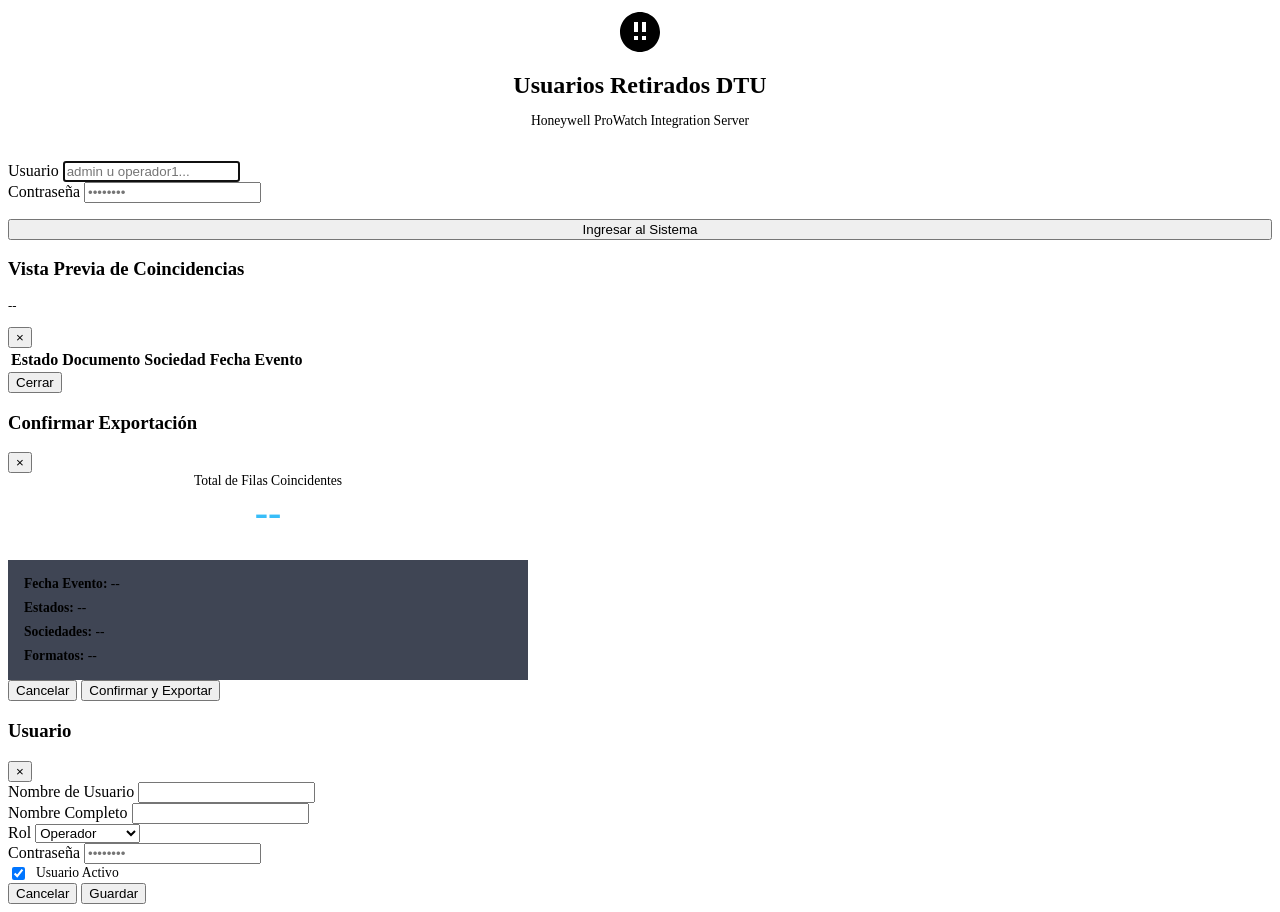
==== server/wwwroot/index.html @ cd74653a "feat: initialize server project with authentication, employee management, and export services" ====
<!DOCTYPE html>
<html lang="es">
<head>
  <meta charset="UTF-8">
  <meta name="viewport" content="width=device-width, initial-scale=1.0">
  <title>Usuarios Retirados DTU - Plataforma Empresarial</title>
  <link rel="preconnect" href="https://fonts.googleapis.com">
  <link rel="preconnect" href="https://fonts.gstatic.com" crossorigin>
  <link href="https://fonts.googleapis.com/css2?family=Inter:wght@400;500;600;700&display=swap" rel="stylesheet">
  <link rel="stylesheet" href="/css/styles.css">
</head>
<body>

  <!-- Toast Notifications Container -->
  <div id="toast-container" class="toast-container"></div>

  <!-- SCREEN 1: LOGIN -->
  <div id="login-screen" class="login-screen">
    <div class="login-card">
      <div style="text-align: center; margin-bottom: 2rem;">
        <div class="brand-icon" style="margin: 0 auto 1rem; width: 48px; height: 48px;">
          <svg viewBox="0 0 24 24"><path d="M12 2C6.48 2 2 6.48 2 12s4.48 10 10 10 10-4.48 10-10S17.52 2 12 2zm-1 14H9v-2h2v2zm0-4H9V7h2v5zm4 4h-2v-2h2v2zm0-4h-2V7h2v5z"/></svg>
        </div>
        <h1 style="font-size: 1.5rem; font-weight: 700; margin-bottom: 0.25rem;">Usuarios Retirados DTU</h1>
        <p style="font-size: 0.85rem; color: var(--text-muted);">Honeywell ProWatch Integration Server</p>
      </div>

      <form id="form-login">
        <div class="form-group">
          <label class="form-label" for="login-username">Usuario</label>
          <input type="text" id="login-username" class="form-control" placeholder="admin u operador1..." required autofocus>
        </div>
        <div class="form-group">
          <label class="form-label" for="login-password">Contraseña</label>
          <input type="password" id="login-password" class="form-control" placeholder="••••••••" required>
        </div>
        <button type="submit" id="btn-login-submit" class="btn btn-primary" style="width: 100%; margin-top: 1rem;">
          Ingresar al Sistema
        </button>
      </form>
    </div>
  </div>

  <!-- SCREEN 2: MAIN APPLICATION -->
  <div id="app-screen" style="display: none;">
    <!-- Top Navigation Header -->
    <header class="app-header">
      <div class="brand-section">
        <div class="brand-icon">
          <svg viewBox="0 0 24 24"><path d="M12 2C6.48 2 2 6.48 2 12s4.48 10 10 10 10-4.48 10-10S17.52 2 12 2zm-1 14H9v-2h2v2zm0-4H9V7h2v5zm4 4h-2v-2h2v2zm0-4h-2V7h2v5z"/></svg>
        </div>
        <div>
          <span class="brand-title">Usuarios Retirados</span>
          <span class="brand-badge">ProWatch DTU</span>
        </div>
      </div>

      <nav class="nav-container">
        <button class="nav-tab active" data-tab="dashboard">
          <span>📊</span> Dashboard
        </button>
        <button class="nav-tab" data-tab="proceso">
          <span>⚡</span> Nuevo Proceso
        </button>
        <button class="nav-tab" data-tab="historial">
          <span>📁</span> Historial & Descargas
        </button>
        <button class="nav-tab" data-tab="admin" id="tab-btn-admin" style="display: none;">
          <span>⚙</span> Administración
        </button>
      </nav>

      <div class="user-profile-bar">
        <div class="user-tag">
          <span id="nav-user-fullname" style="font-weight: 600;">Usuario</span>
          <span id="nav-user-role" class="role-badge operator">Operador</span>
        </div>
        <button id="btn-logout" class="btn-logout">Cerrar Sesión</button>
      </div>
    </header>

    <!-- Main Container -->
    <main class="app-main">

      <!-- TAB 1: DASHBOARD -->
      <section id="tab-dashboard" class="tab-pane active">
        <!-- Padron Monitor Card -->
        <div class="card" style="margin-bottom: 1.5rem; background: linear-gradient(135deg, rgba(15, 23, 42, 0.9), rgba(30, 41, 59, 0.6));">
          <div style="display: flex; justify-content: space-between; align-items: flex-start; margin-bottom: 1rem;">
            <div>
              <div style="font-size: 0.8rem; text-transform: uppercase; letter-spacing: 0.05em; color: var(--text-dim); margin-bottom: 0.25rem;">Origen de Datos de Red</div>
              <h2 style="font-size: 1.25rem; font-weight: 700;">Estado del Padrón Maestro (Empleados.txt)</h2>
            </div>
            <span id="padron-status-badge" class="status-pill warning">Verificando...</span>
          </div>

          <div style="display: grid; grid-template-columns: repeat(auto-fit, minmax(220px, 1fr)); gap: 1rem; padding-top: 0.5rem; border-top: 1px solid var(--border-subtle);">
            <div>
              <div class="card-desc">Última Modificación en Servidor</div>
              <div id="padron-mtime" style="font-weight: 600; font-size: 1rem;">--</div>
            </div>
            <div>
              <div class="card-desc">Tamaño & Estructura</div>
              <div id="padron-size" style="font-weight: 600; font-size: 1rem;">--</div>
            </div>
            <div>
              <div class="card-desc">Fecha Sugerida de Evento</div>
              <div id="padron-suggested-date" style="font-weight: 600; font-size: 1rem; color: var(--primary);">--</div>
            </div>
          </div>
          <div style="margin-top: 0.75rem; font-size: 0.75rem; color: var(--text-dim); overflow: hidden; text-overflow: ellipsis; white-space: nowrap;">
            Ruta: <span id="padron-path">--</span>
          </div>
        </div>

        <!-- Metric KPI Cards -->
        <div class="grid-cols-3">
          <div class="card">
            <div class="card-title">Retiros Procesados Hoy</div>
            <div id="kpi-today-count" class="card-value" style="color: #38bdf8;">0</div>
            <div class="card-desc">Suma de registros afectados en la fecha actual</div>
          </div>
          <div class="card">
            <div class="card-title">Procesos Registrados</div>
            <div id="kpi-total-jobs" class="card-value" style="color: #a5b4fc;">0</div>
            <div class="card-desc">Histórico en base de datos SQLite</div>
          </div>
          <div class="card">
            <div class="card-title">Salidas Configuradas</div>
            <div class="card-value" style="font-size: 1.25rem; font-weight: 600; color: #6ee7b7; padding-top: 0.5rem;">
              TXT DTU + XLSX
            </div>
            <div class="card-desc">Honeywell ProWatch compatible</div>
          </div>
        </div>

        <!-- Recent Activity Table -->
        <div class="card">
          <div class="card-title" style="margin-bottom: 1rem;">
            <span>Últimos Procesos Ejecutados</span>
            <button class="btn btn-sm btn-secondary" onclick="switchTab('historial')">Ver Historial Completo →</button>
          </div>
          <div class="table-container">
            <table>
              <thead>
                <tr>
                  <th>Fecha Proceso</th>
                  <th>Fecha Evento</th>
                  <th>Sociedades</th>
                  <th>Coincidencias</th>
                  <th>Estado</th>
                  <th>Descargas</th>
                </tr>
              </thead>
              <tbody id="tbody-recent-jobs">
                <tr><td colspan="6" style="text-align: center; padding: 2rem; color: var(--text-dim);">Cargando...</td></tr>
              </tbody>
            </table>
          </div>
        </div>
      </section>

      <!-- TAB 2: NUEVO PROCESO -->
      <section id="tab-proceso" class="tab-pane">
        <div class="card">
          <h2 style="font-size: 1.25rem; font-weight: 700; margin-bottom: 0.5rem;">Generación de Insumos ProWatch DTU</h2>
          <p style="font-size: 0.85rem; color: var(--text-muted); margin-bottom: 1.5rem;">
            Configure los filtros y revise la vista previa antes de generar los archivos.
          </p>

          <!-- Filtro Fecha -->
          <div class="form-group">
            <label class="form-label">Fecha del Evento de Retiro</label>
            <div style="display: flex; gap: 0.75rem; align-items: center; max-width: 480px;">
              <input type="date" id="input-fecha-evento" class="form-control" style="max-width: 220px;">
              <button type="button" id="btn-date-suggested" class="btn btn-sm btn-secondary">Usar Sugerida</button>
              <button type="button" id="btn-date-today" class="btn btn-sm btn-secondary">Hoy</button>
            </div>
            <div class="card-desc" style="margin-top: 0.4rem;">
              Por defecto se toma la fecha de modificación del padrón menos 1 día.
            </div>
          </div>

          <!-- Filtro Estados -->
          <div class="form-group">
            <label class="form-label">Estados de Empleado (Marque uno o varios)</label>
            <div id="chips-estados" class="chips-container"></div>
            <div class="card-desc" style="margin-top: 0.4rem;">
              "Con terminación de contrato" evalúa automáticamente variantes con y sin tilde.
            </div>
          </div>

          <!-- Filtro Sociedades -->
          <div class="form-group">
            <div style="display: flex; justify-content: space-between; align-items: center; max-width: 600px;">
              <label class="form-label" style="margin-bottom: 0;">Sociedades (Obligatorio)</label>
              <div style="display: flex; gap: 0.4rem;">
                <button type="button" id="btn-soc-all" class="btn btn-sm btn-secondary">Todas</button>
                <button type="button" id="btn-soc-none" class="btn btn-sm btn-secondary">Ninguna</button>
              </div>
            </div>
            <div id="chips-sociedades" class="chips-container"></div>
          </div>

          <!-- Formatos de Salida -->
          <div class="form-group" style="padding-top: 0.75rem; border-top: 1px solid var(--border-subtle);">
            <label class="form-label">Formatos de Salida a Generar</label>
            <div style="display: flex; gap: 1.5rem; flex-wrap: wrap;">
              <label style="display: flex; align-items: center; gap: 0.5rem; font-size: 0.85rem; cursor: pointer;">
                <input type="checkbox" id="chk-opt-dtu" checked> <strong>TXT DTU</strong> (Insumo obligatorio ProWatch)
              </label>
              <label style="display: flex; align-items: center; gap: 0.5rem; font-size: 0.85rem; cursor: pointer;">
                <input type="checkbox" id="chk-opt-xlsx" checked> <strong>XLSX</strong> (Excel con formato y autoajuste)
              </label>
              <label style="display: flex; align-items: center; gap: 0.5rem; font-size: 0.85rem; cursor: pointer;">
                <input type="checkbox" id="chk-opt-tsv"> <strong>TSV</strong> (Tabulado con encabezado)
              </label>
            </div>
          </div>

          <!-- Actions -->
          <div style="display: flex; gap: 1rem; margin-top: 2rem;">
            <button type="button" id="btn-preview" class="btn btn-secondary">
              👁 Vista Previa
            </button>
            <button type="button" id="btn-process" class="btn btn-primary">
              ⚡ Procesar y Exportar
            </button>
          </div>
        </div>
      </section>

      <!-- TAB 3: HISTORIAL & DESCARGAS -->
      <section id="tab-historial" class="tab-pane">
        <div class="card">
          <div style="display: flex; justify-content: space-between; align-items: center; margin-bottom: 1.25rem; flex-wrap: wrap; gap: 1rem;">
            <div>
              <h2 style="font-size: 1.25rem; font-weight: 700;">Historial de Procesamiento y Descargas</h2>
              <p style="font-size: 0.85rem; color: var(--text-muted);">
                Registro histórico persistente de todas las ejecuciones y descargas directas.
              </p>
            </div>
            <div style="max-width: 300px; width: 100%;">
              <input type="text" id="input-search-jobs" class="form-control" placeholder="Buscar por usuario o fecha...">
            </div>
          </div>

          <div class="table-container">
            <table>
              <thead>
                <tr>
                  <th>Fecha/Hora Proceso</th>
                  <th>Fecha Evento</th>
                  <th>Sociedades</th>
                  <th>Filas</th>
                  <th>Usuario</th>
                  <th>Estado</th>
                  <th>Descargas Disponibles</th>
                </tr>
              </thead>
              <tbody id="tbody-jobs">
                <tr><td colspan="7" style="text-align: center; padding: 2rem; color: var(--text-dim);">Cargando...</td></tr>
              </tbody>
            </table>
          </div>
        </div>
      </section>

      <!-- TAB 4: ADMINISTRACIÓN (ADMIN ONLY) -->
      <section id="tab-admin" class="tab-pane">
        <div class="card" style="margin-bottom: 1.5rem;">
          <div style="display: flex; justify-content: space-between; align-items: center; margin-bottom: 1rem;">
            <div>
              <h2 style="font-size: 1.25rem; font-weight: 700;">Gestión de Usuarios</h2>
              <p style="font-size: 0.85rem; color: var(--text-muted);">Administración de analistas operadores y administradores del sistema.</p>
            </div>
            <button id="btn-admin-new-user" class="btn btn-primary btn-sm">+ Nuevo Usuario</button>
          </div>

          <div class="table-container">
            <table>
              <thead>
                <tr>
                  <th>ID</th>
                  <th>Usuario</th>
                  <th>Nombre Completo</th>
                  <th>Rol</th>
                  <th>Estado</th>
                  <th>Último Acceso</th>
                  <th>Acción</th>
                </tr>
              </thead>
              <tbody id="tbody-admin-users"></tbody>
            </table>
          </div>
        </div>

        <div class="card">
          <h2 style="font-size: 1.25rem; font-weight: 700; margin-bottom: 0.5rem;">Rutas del Servidor</h2>
          <p style="font-size: 0.85rem; color: var(--text-muted); margin-bottom: 1rem;">Configuración de ubicación del padrón maestro y destino de salidas.</p>
          <div class="form-group">
            <label class="form-label">Ruta del Padrón (Empleados.txt)</label>
            <input type="text" id="admin-cfg-input" class="form-control" style="font-family: monospace;">
          </div>
          <div class="form-group">
            <label class="form-label">Carpeta Destino de Salidas</label>
            <input type="text" id="admin-cfg-output" class="form-control" style="font-family: monospace;">
          </div>
        </div>
      </section>

    </main>
  </div>

  <!-- MODAL: VISTA PREVIA -->
  <div id="modal-preview" class="modal-overlay">
    <div class="modal-content">
      <div class="modal-header">
        <div>
          <h3 class="modal-title">Vista Previa de Coincidencias</h3>
          <p id="preview-modal-count" style="font-size: 0.8rem; color: var(--text-dim); margin-top: 0.2rem;">--</p>
        </div>
        <button class="modal-close">&times;</button>
      </div>
      <div class="modal-body">
        <div class="table-container" style="max-height: 400px; overflow-y: auto;">
          <table>
            <thead>
              <tr>
                <th>Estado</th>
                <th>Documento</th>
                <th>Sociedad</th>
                <th>Fecha Evento</th>
              </tr>
            </thead>
            <tbody id="tbody-preview"></tbody>
          </table>
        </div>
      </div>
      <div class="modal-footer">
        <button class="btn btn-secondary btn-modal-cancel">Cerrar</button>
      </div>
    </div>
  </div>

  <!-- MODAL: CONFIRMACIÓN DE PROCESO -->
  <div id="modal-confirm-process" class="modal-overlay">
    <div class="modal-content" style="max-width: 520px;">
      <div class="modal-header">
        <h3 class="modal-title">Confirmar Exportación</h3>
        <button class="modal-close">&times;</button>
      </div>
      <div class="modal-body">
        <div style="text-align: center; margin-bottom: 1.5rem;">
          <div style="font-size: 0.85rem; color: var(--text-dim);">Total de Filas Coincidentes</div>
          <div id="confirm-count" style="font-size: 2.5rem; font-weight: 800; color: #38bdf8;">--</div>
        </div>
        <div style="background: rgba(15, 23, 42, 0.8); border: 1px solid var(--border-subtle); border-radius: var(--radius-md); padding: 1rem; font-size: 0.85rem;">
          <div style="margin-bottom: 0.5rem;"><strong>Fecha Evento:</strong> <span id="confirm-date">--</span></div>
          <div style="margin-bottom: 0.5rem;"><strong>Estados:</strong> <span id="confirm-estados">--</span></div>
          <div style="margin-bottom: 0.5rem;"><strong>Sociedades:</strong> <span id="confirm-sociedades">--</span></div>
          <div><strong>Formatos:</strong> <span id="confirm-formats">--</span></div>
        </div>
      </div>
      <div class="modal-footer">
        <button class="btn btn-secondary btn-modal-cancel">Cancelar</button>
        <button id="btn-confirm-process" class="btn btn-primary">Confirmar y Exportar</button>
      </div>
    </div>
  </div>

  <!-- MODAL: USUARIO (ADMIN) -->
  <div id="modal-user" class="modal-overlay">
    <div class="modal-content" style="max-width: 480px;">
      <div class="modal-header">
        <h3 id="modal-user-title" class="modal-title">Usuario</h3>
        <button class="modal-close">&times;</button>
      </div>
      <form id="form-user-modal">
        <div class="modal-body">
          <input type="hidden" id="modal-user-id">
          <div class="form-group">
            <label class="form-label">Nombre de Usuario</label>
            <input type="text" id="modal-user-username" class="form-control" required>
          </div>
          <div class="form-group">
            <label class="form-label">Nombre Completo</label>
            <input type="text" id="modal-user-fullname" class="form-control" required>
          </div>
          <div class="form-group">
            <label class="form-label">Rol</label>
            <select id="modal-user-role" class="form-control">
              <option value="Operator">Operador</option>
              <option value="Admin">Administrador</option>
            </select>
          </div>
          <div class="form-group">
            <label class="form-label">Contraseña</label>
            <input type="password" id="modal-user-password" class="form-control" placeholder="••••••••">
          </div>
          <div class="form-group">
            <label style="display: flex; align-items: center; gap: 0.5rem; font-size: 0.85rem; cursor: pointer;">
              <input type="checkbox" id="modal-user-active" checked> Usuario Activo
            </label>
          </div>
        </div>
        <div class="modal-footer">
          <button type="button" class="btn btn-secondary btn-modal-cancel">Cancelar</button>
          <button type="submit" class="btn btn-primary">Guardar</button>
        </div>
      </form>
    </div>
  </div>

  <!-- Scripts -->
  <script src="/js/api.js"></script>
  <script src="/js/app.js"></script>
</body>
</html>
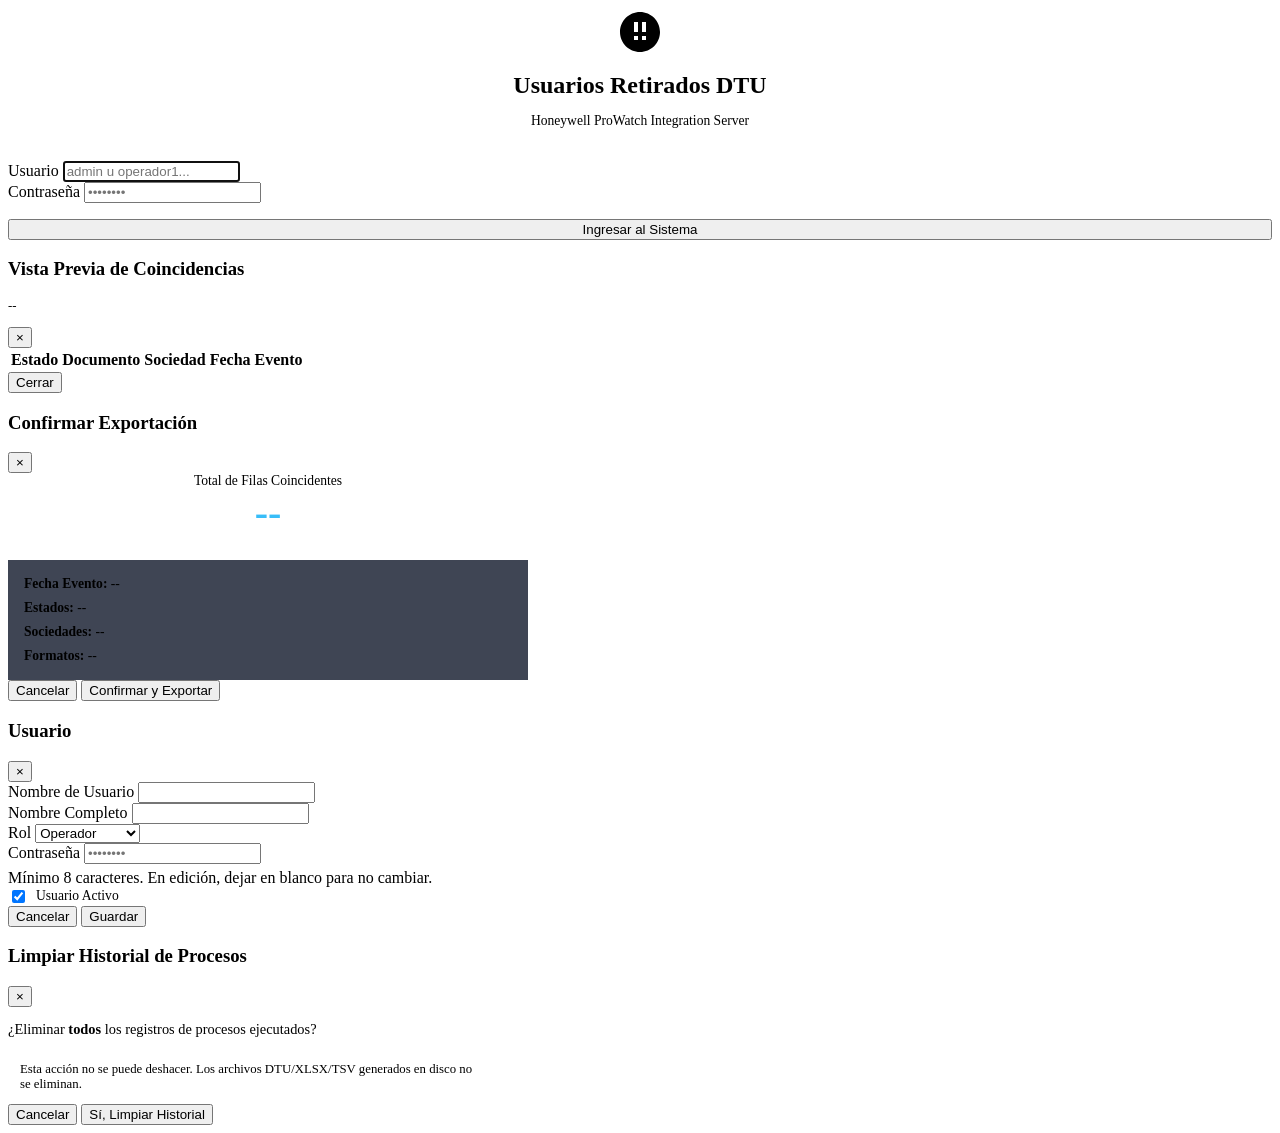
==== commit 7f5417b1: "feat: add ASP.NET Core server backend, CSV streaming engine, and web interface" ====
--- a/server/wwwroot/index.html
+++ b/server/wwwroot/index.html
@@ -4,9 +4,6 @@
   <meta charset="UTF-8">
   <meta name="viewport" content="width=device-width, initial-scale=1.0">
   <title>Usuarios Retirados DTU - Plataforma Empresarial</title>
-  <link rel="preconnect" href="https://fonts.googleapis.com">
-  <link rel="preconnect" href="https://fonts.gstatic.com" crossorigin>
-  <link href="https://fonts.googleapis.com/css2?family=Inter:wght@400;500;600;700&display=swap" rel="stylesheet">
   <link rel="stylesheet" href="/css/styles.css">
 </head>
 <body>
@@ -89,7 +86,7 @@
           <div style="display: flex; justify-content: space-between; align-items: flex-start; margin-bottom: 1rem;">
             <div>
               <div style="font-size: 0.8rem; text-transform: uppercase; letter-spacing: 0.05em; color: var(--text-dim); margin-bottom: 0.25rem;">Origen de Datos de Red</div>
-              <h2 style="font-size: 1.25rem; font-weight: 700;">Estado del Padrón Maestro (Empleados.txt)</h2>
+              <h2 style="font-size: 1.25rem; font-weight: 700;">Origen de Datos (Empleados.txt)</h2>
             </div>
             <span id="padron-status-badge" class="status-pill warning">Verificando...</span>
           </div>
@@ -138,7 +135,7 @@
         <div class="card">
           <div class="card-title" style="margin-bottom: 1rem;">
             <span>Últimos Procesos Ejecutados</span>
-            <button class="btn btn-sm btn-secondary" onclick="switchTab('historial')">Ver Historial Completo →</button>
+            <button id="btn-goto-history" class="btn btn-sm btn-secondary">Ver Historial Completo →</button>
           </div>
           <div class="table-container">
             <table>
@@ -306,6 +303,18 @@
             <label class="form-label">Carpeta Destino de Salidas</label>
             <input type="text" id="admin-cfg-output" class="form-control" style="font-family: monospace;">
           </div>
+          <div style="display: flex; align-items: center; gap: 1rem; margin-top: 0.5rem;">
+            <button type="button" id="btn-admin-save-config" class="btn btn-primary btn-sm">Guardar Configuración</button>
+            <span class="card-desc">Los cambios aplican de inmediato para los próximos procesos.</span>
+          </div>
+        </div>
+
+        <div class="card" style="margin-top: 1.5rem;">
+          <h2 style="font-size: 1.25rem; font-weight: 700; margin-bottom: 0.5rem;">Historial de Procesos</h2>
+          <p style="font-size: 0.85rem; color: var(--text-muted); margin-bottom: 1rem;">
+            Elimina los registros de procesos ejecutados. Los archivos generados en disco no se borran.
+          </p>
+          <button type="button" id="btn-admin-clear-jobs" class="btn btn-danger btn-sm">Limpiar Historial de Procesos</button>
         </div>
       </section>
 
@@ -396,7 +405,8 @@
           </div>
           <div class="form-group">
             <label class="form-label">Contraseña</label>
-            <input type="password" id="modal-user-password" class="form-control" placeholder="••••••••">
+            <input type="password" id="modal-user-password" class="form-control" minlength="8" placeholder="••••••••">
+            <div class="card-desc" style="margin-top: 0.3rem;">Mínimo 8 caracteres. En edición, dejar en blanco para no cambiar.</div>
           </div>
           <div class="form-group">
             <label style="display: flex; align-items: center; gap: 0.5rem; font-size: 0.85rem; cursor: pointer;">
@@ -409,6 +419,28 @@
           <button type="submit" class="btn btn-primary">Guardar</button>
         </div>
       </form>
+    </div>
+  </div>
+
+  <!-- MODAL: CONFIRMACIÓN LIMPIAR HISTORIAL -->
+  <div id="modal-confirm-clear" class="modal-overlay">
+    <div class="modal-content" style="max-width: 480px;">
+      <div class="modal-header">
+        <h3 class="modal-title">Limpiar Historial de Procesos</h3>
+        <button class="modal-close">&times;</button>
+      </div>
+      <div class="modal-body">
+        <p style="font-size: 0.9rem; margin-bottom: 0.75rem;">
+          ¿Eliminar <strong>todos</strong> los registros de procesos ejecutados?
+        </p>
+        <div style="background: var(--danger-bg); border: 1px solid var(--danger); border-radius: var(--radius-md); padding: 0.75rem; font-size: 0.8rem; color: var(--danger);">
+          Esta acción no se puede deshacer. Los archivos DTU/XLSX/TSV generados en disco no se eliminan.
+        </div>
+      </div>
+      <div class="modal-footer">
+        <button class="btn btn-secondary btn-modal-cancel">Cancelar</button>
+        <button id="btn-confirm-clear-jobs" class="btn btn-danger">Sí, Limpiar Historial</button>
+      </div>
     </div>
   </div>
 
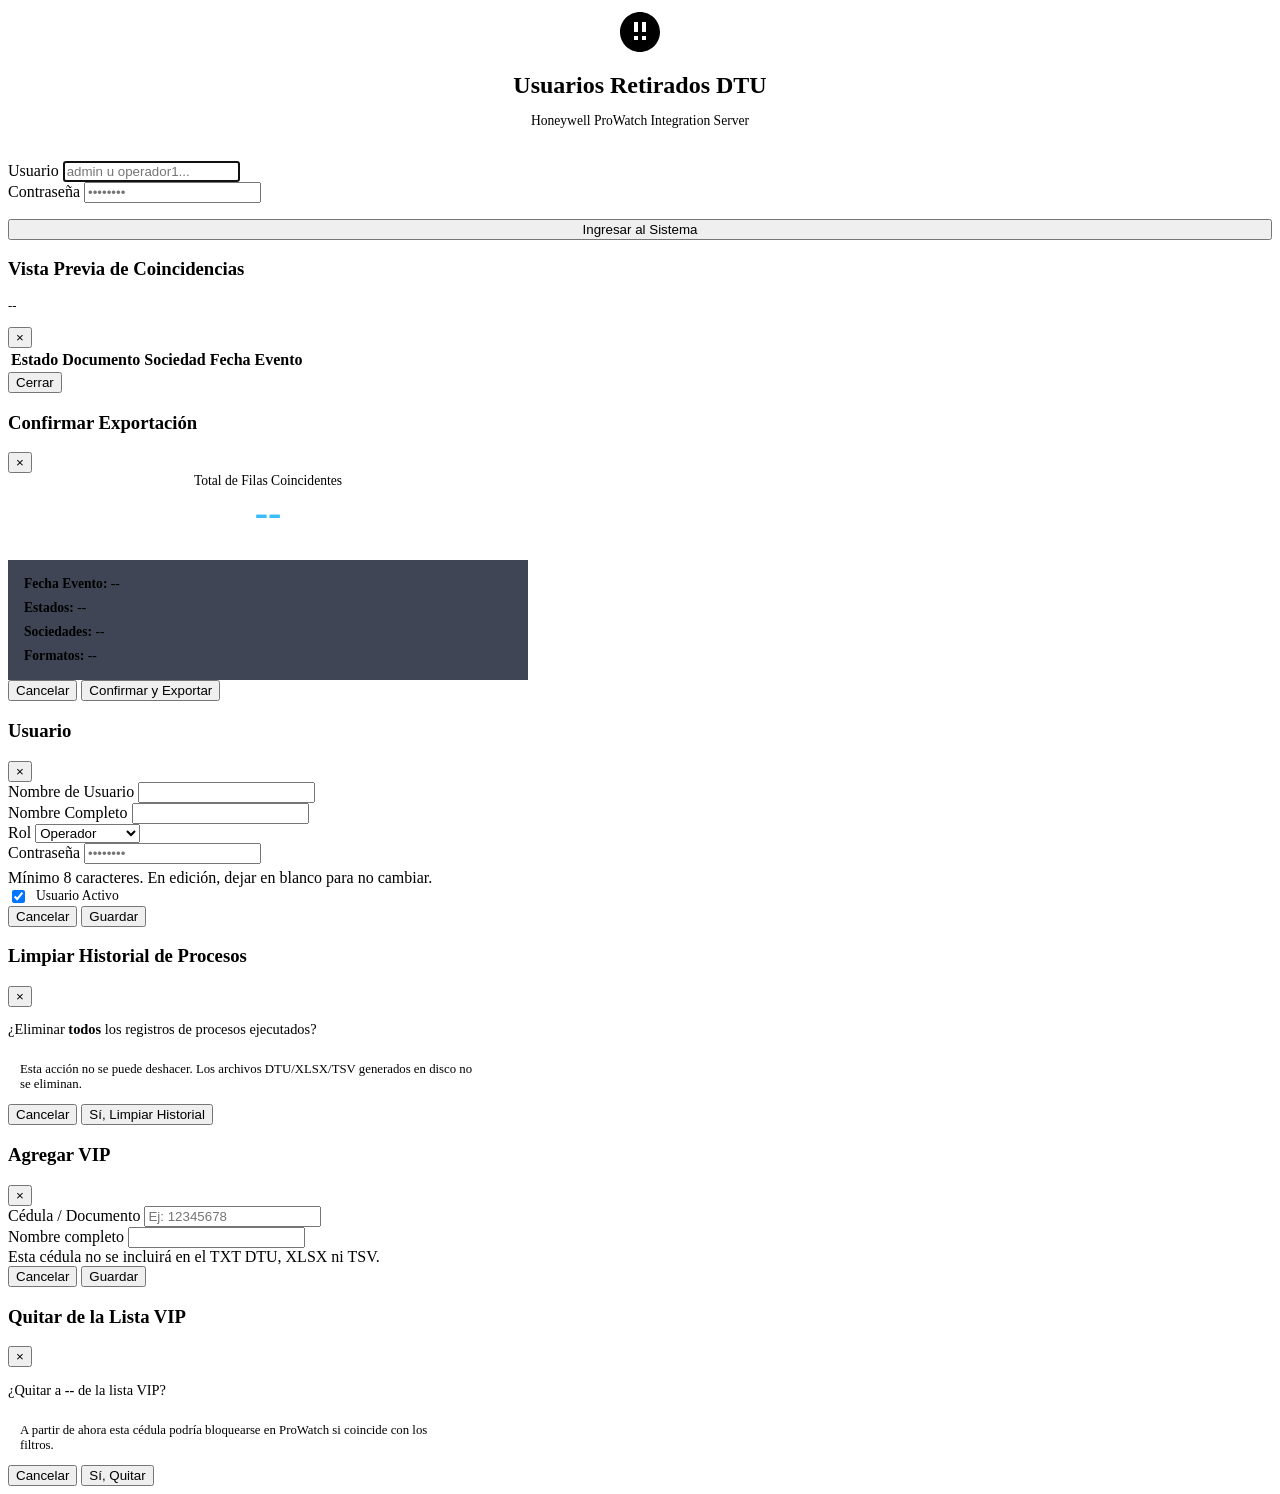
==== commit cc89e772: "feat: add web frontend and backend controllers for employees and VIP management" ====
--- a/server/wwwroot/index.html
+++ b/server/wwwroot/index.html
@@ -61,6 +61,9 @@
         </button>
         <button class="nav-tab" data-tab="historial">
           <span>📁</span> Historial & Descargas
+        </button>
+        <button class="nav-tab" data-tab="vip">
+          <span>👑</span> Lista VIP
         </button>
         <button class="nav-tab" data-tab="admin" id="tab-btn-admin" style="display: none;">
           <span>⚙</span> Administración
@@ -263,6 +266,38 @@
         </div>
       </section>
 
+      <!-- TAB: LISTA VIP -->
+      <section id="tab-vip" class="tab-pane">
+        <div class="card">
+          <div style="display: flex; justify-content: space-between; align-items: center; margin-bottom: 1rem; flex-wrap: wrap; gap: 1rem;">
+            <div>
+              <h2 style="font-size: 1.25rem; font-weight: 700;">Lista VIP (Protegidos)</h2>
+              <p style="font-size: 0.85rem; color: var(--text-muted);">
+                Las cédulas de esta lista <strong>nunca se bloquean</strong>: si aparecen en un proceso se alertan y se omiten de los archivos exportables (DTU, XLSX y TSV).
+              </p>
+            </div>
+            <button id="btn-vip-new" class="btn btn-primary btn-sm" style="display: none;">+ Agregar VIP</button>
+          </div>
+
+          <div class="table-container">
+            <table>
+              <thead>
+                <tr>
+                  <th>Cédula</th>
+                  <th>Nombre</th>
+                  <th>Creado por</th>
+                  <th>Fecha</th>
+                  <th id="th-vip-acciones">Acciones</th>
+                </tr>
+              </thead>
+              <tbody id="tbody-vip">
+                <tr><td colspan="5" style="text-align: center; padding: 2rem; color: var(--text-dim);">Cargando...</td></tr>
+              </tbody>
+            </table>
+          </div>
+        </div>
+      </section>
+
       <!-- TAB 4: ADMINISTRACIÓN (ADMIN ONLY) -->
       <section id="tab-admin" class="tab-pane">
         <div class="card" style="margin-bottom: 1.5rem;">
@@ -332,6 +367,7 @@
         <button class="modal-close">&times;</button>
       </div>
       <div class="modal-body">
+        <div id="preview-vip-warning" style="display:none; margin-bottom: 1rem; background: var(--warning-bg); border: 1px solid var(--warning); border-radius: var(--radius-md); padding: 0.75rem; font-size: 0.85rem; color: var(--warning);"></div>
         <div class="table-container" style="max-height: 400px; overflow-y: auto;">
           <table>
             <thead>
@@ -369,6 +405,7 @@
           <div style="margin-bottom: 0.5rem;"><strong>Estados:</strong> <span id="confirm-estados">--</span></div>
           <div style="margin-bottom: 0.5rem;"><strong>Sociedades:</strong> <span id="confirm-sociedades">--</span></div>
           <div><strong>Formatos:</strong> <span id="confirm-formats">--</span></div>
+          <div id="confirm-vip" style="display:none; margin-top: 0.6rem; padding-top: 0.6rem; border-top: 1px solid var(--border-subtle); color: var(--warning);"></div>
         </div>
       </div>
       <div class="modal-footer">
@@ -444,6 +481,54 @@
     </div>
   </div>
 
+  <!-- MODAL: VIP (ALTA/EDICIÓN) -->
+  <div id="modal-vip" class="modal-overlay">
+    <div class="modal-content" style="max-width: 480px;">
+      <div class="modal-header">
+        <h3 id="modal-vip-title" class="modal-title">Agregar VIP</h3>
+        <button class="modal-close">&times;</button>
+      </div>
+      <form id="form-vip-modal">
+        <div class="modal-body">
+          <input type="hidden" id="modal-vip-id">
+          <div class="form-group">
+            <label class="form-label">Cédula / Documento</label>
+            <input type="text" id="modal-vip-cedula" class="form-control" required maxlength="30" placeholder="Ej: 12345678">
+          </div>
+          <div class="form-group">
+            <label class="form-label">Nombre completo</label>
+            <input type="text" id="modal-vip-nombre" class="form-control" required maxlength="150">
+          </div>
+          <div class="card-desc">Esta cédula no se incluirá en el TXT DTU, XLSX ni TSV.</div>
+        </div>
+        <div class="modal-footer">
+          <button type="button" class="btn btn-secondary btn-modal-cancel">Cancelar</button>
+          <button type="submit" class="btn btn-primary">Guardar</button>
+        </div>
+      </form>
+    </div>
+  </div>
+
+  <!-- MODAL: CONFIRMACIÓN QUITAR VIP -->
+  <div id="modal-confirm-vip-delete" class="modal-overlay">
+    <div class="modal-content" style="max-width: 460px;">
+      <div class="modal-header">
+        <h3 class="modal-title">Quitar de la Lista VIP</h3>
+        <button class="modal-close">&times;</button>
+      </div>
+      <div class="modal-body">
+        <p style="font-size: 0.9rem; margin-bottom: 0.75rem;">¿Quitar a <strong id="confirm-vip-name">--</strong> de la lista VIP?</p>
+        <div style="background: var(--danger-bg); border: 1px solid var(--danger); border-radius: var(--radius-md); padding: 0.75rem; font-size: 0.8rem; color: var(--danger);">
+          A partir de ahora esta cédula podría bloquearse en ProWatch si coincide con los filtros.
+        </div>
+      </div>
+      <div class="modal-footer">
+        <button class="btn btn-secondary btn-modal-cancel">Cancelar</button>
+        <button id="btn-confirm-vip-delete" class="btn btn-danger">Sí, Quitar</button>
+      </div>
+    </div>
+  </div>
+
   <!-- Scripts -->
   <script src="/js/api.js"></script>
   <script src="/js/app.js"></script>
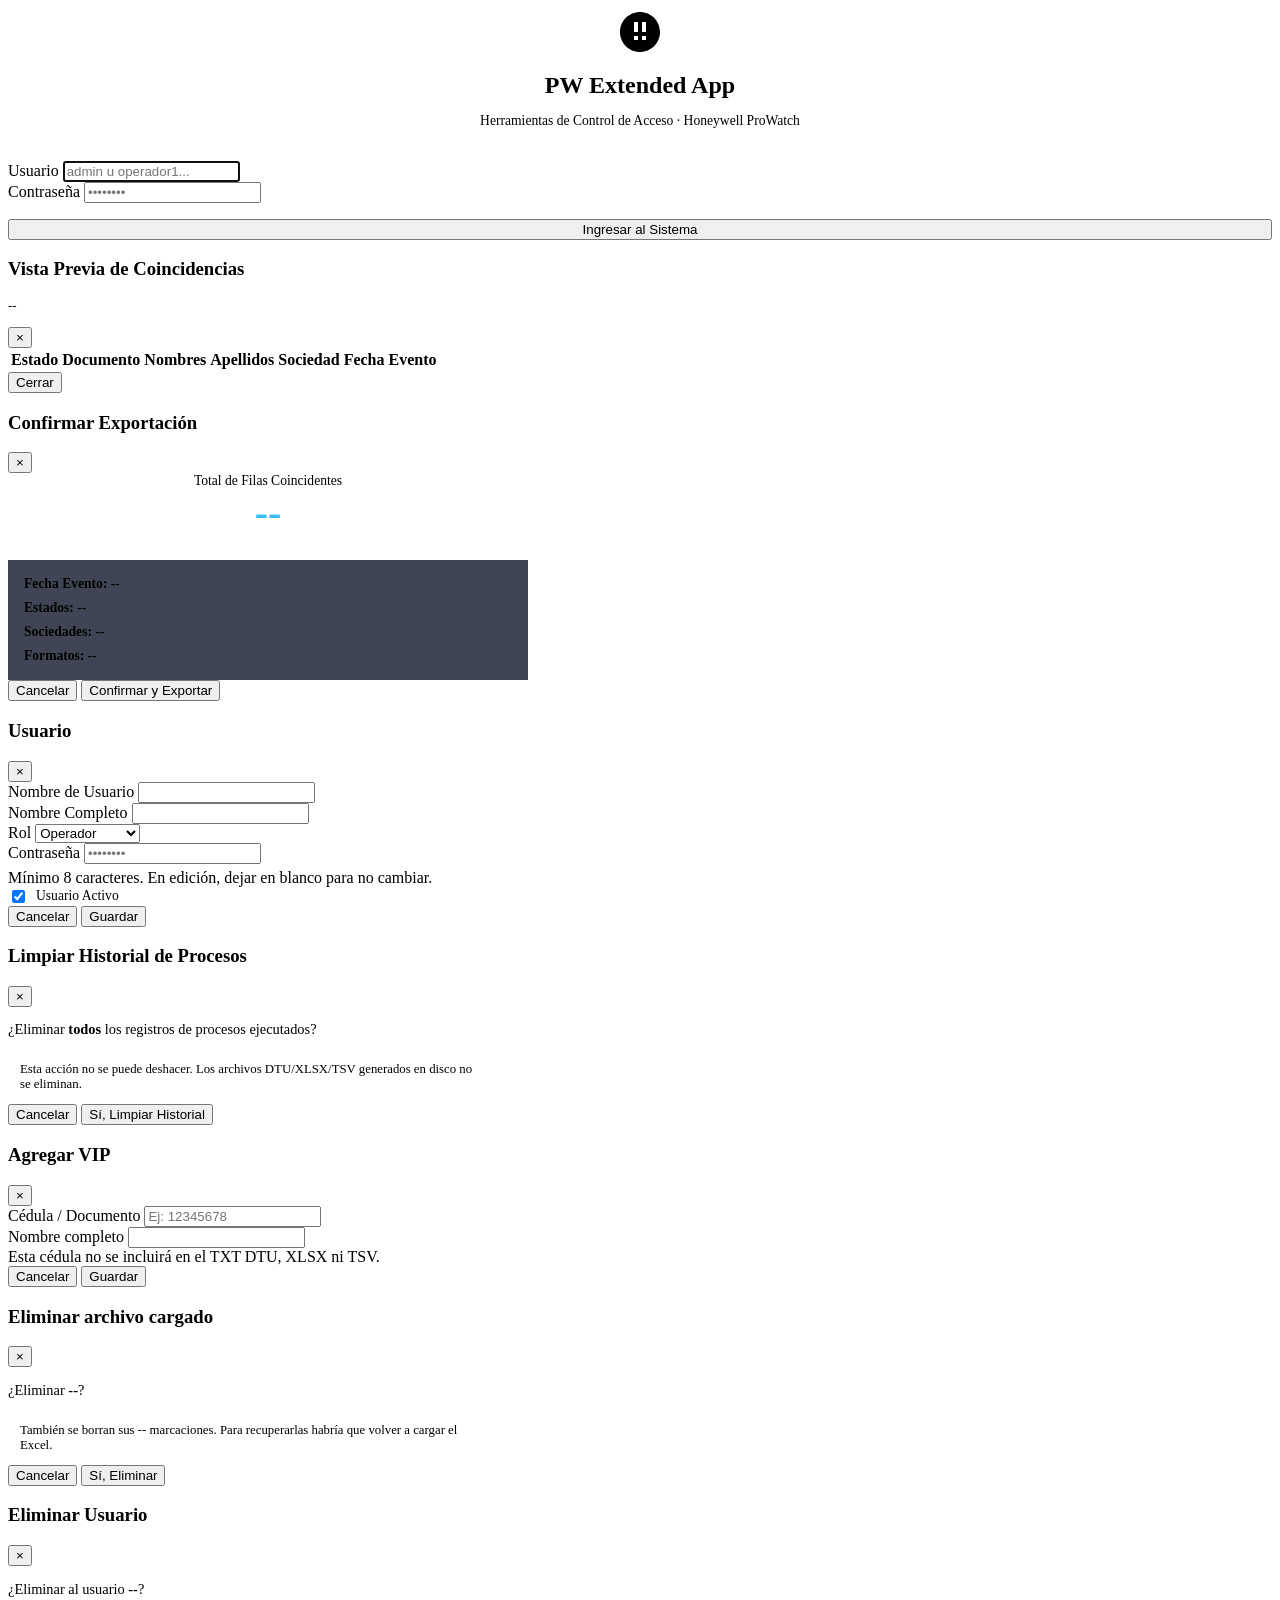
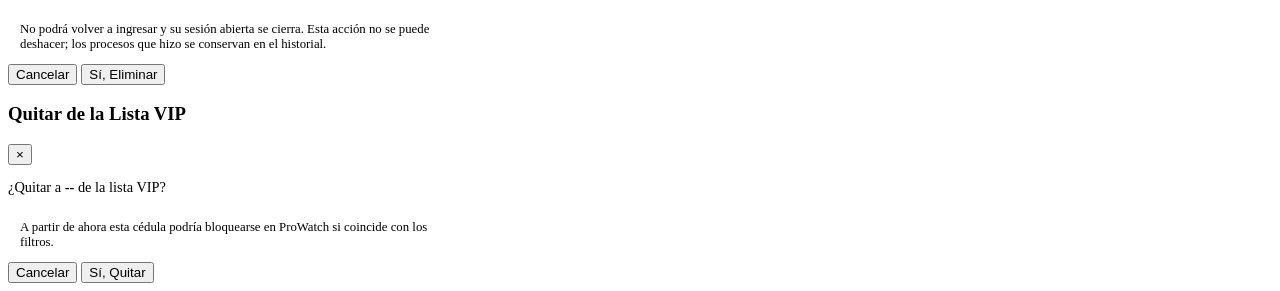
==== commit 3f1777ad: "feat: implement Ocupacion service and user management system for employee tracking application" ====
--- a/server/wwwroot/index.html
+++ b/server/wwwroot/index.html
@@ -3,7 +3,7 @@
 <head>
   <meta charset="UTF-8">
   <meta name="viewport" content="width=device-width, initial-scale=1.0">
-  <title>Usuarios Retirados DTU - Plataforma Empresarial</title>
+  <title>PW Extended App</title>
   <link rel="stylesheet" href="/css/styles.css">
 </head>
 <body>
@@ -18,8 +18,8 @@
         <div class="brand-icon" style="margin: 0 auto 1rem; width: 48px; height: 48px;">
           <svg viewBox="0 0 24 24"><path d="M12 2C6.48 2 2 6.48 2 12s4.48 10 10 10 10-4.48 10-10S17.52 2 12 2zm-1 14H9v-2h2v2zm0-4H9V7h2v5zm4 4h-2v-2h2v2zm0-4h-2V7h2v5z"/></svg>
         </div>
-        <h1 style="font-size: 1.5rem; font-weight: 700; margin-bottom: 0.25rem;">Usuarios Retirados DTU</h1>
-        <p style="font-size: 0.85rem; color: var(--text-muted);">Honeywell ProWatch Integration Server</p>
+        <h1 style="font-size: 1.5rem; font-weight: 700; margin-bottom: 0.25rem;">PW Extended App</h1>
+        <p style="font-size: 0.85rem; color: var(--text-muted);">Herramientas de Control de Acceso · Honeywell ProWatch</p>
       </div>
 
       <form id="form-login">
@@ -43,32 +43,17 @@
     <!-- Top Navigation Header -->
     <header class="app-header">
       <div class="brand-section">
+        <button type="button" id="btn-menu" class="btn-menu" aria-label="Abrir menú" aria-controls="app-sidebar" aria-expanded="false">
+          <svg viewBox="0 0 24 24" width="22" height="22" aria-hidden="true" fill="none" stroke="currentColor" stroke-width="2" stroke-linecap="round"><line x1="4" y1="6" x2="20" y2="6"/><line x1="4" y1="12" x2="20" y2="12"/><line x1="4" y1="18" x2="20" y2="18"/></svg>
+        </button>
         <div class="brand-icon">
           <svg viewBox="0 0 24 24"><path d="M12 2C6.48 2 2 6.48 2 12s4.48 10 10 10 10-4.48 10-10S17.52 2 12 2zm-1 14H9v-2h2v2zm0-4H9V7h2v5zm4 4h-2v-2h2v2zm0-4h-2V7h2v5z"/></svg>
         </div>
         <div>
-          <span class="brand-title">Usuarios Retirados</span>
-          <span class="brand-badge">ProWatch DTU</span>
-        </div>
-      </div>
-
-      <nav class="nav-container">
-        <button class="nav-tab active" data-tab="dashboard">
-          <span>📊</span> Dashboard
-        </button>
-        <button class="nav-tab" data-tab="proceso">
-          <span>⚡</span> Nuevo Proceso
-        </button>
-        <button class="nav-tab" data-tab="historial">
-          <span>📁</span> Historial & Descargas
-        </button>
-        <button class="nav-tab" data-tab="vip">
-          <span>👑</span> Lista VIP
-        </button>
-        <button class="nav-tab" data-tab="admin" id="tab-btn-admin" style="display: none;">
-          <span>⚙</span> Administración
-        </button>
-      </nav>
+          <span class="brand-title">PW Extended App</span>
+          <span class="brand-badge">ProWatch</span>
+        </div>
+      </div>
 
       <div class="user-profile-bar">
         <div class="user-tag">
@@ -78,6 +63,32 @@
         <button id="btn-logout" class="btn-logout">Cerrar Sesión</button>
       </div>
     </header>
+
+    <div class="app-body">
+    <!-- Menú lateral: un grupo por módulo. Para agregar una sección nueva basta un
+         botón .nav-tab con data-tab="x" y un <section id="tab-x" class="tab-pane">. -->
+    <aside id="app-sidebar" class="app-sidebar">
+      <nav class="sidebar-nav" aria-label="Menú principal">
+        <div class="nav-group">
+          <div class="nav-group-title">Usuarios Retirados DTU</div>
+          <button class="nav-tab active" data-tab="dashboard"><span aria-hidden="true">📊</span> Dashboard</button>
+          <button class="nav-tab" data-tab="proceso"><span aria-hidden="true">⚡</span> Nuevo Proceso</button>
+          <button class="nav-tab" data-tab="historial"><span aria-hidden="true">📁</span> Historial &amp; Descargas</button>
+          <button class="nav-tab" data-tab="vip"><span aria-hidden="true">👑</span> Lista VIP</button>
+        </div>
+        <div class="nav-group">
+          <div class="nav-group-title">Ocupación Edificios</div>
+          <button class="nav-tab" data-tab="oc-dashboard"><span aria-hidden="true">📈</span> Dashboard</button>
+          <button class="nav-tab" data-tab="oc-consulta"><span aria-hidden="true">🔎</span> Consultar</button>
+          <button class="nav-tab" data-tab="oc-carga" data-admin-only><span aria-hidden="true">⬆</span> Cargar Excel</button>
+          <button class="nav-tab" data-tab="oc-archivos"><span aria-hidden="true">🗂</span> Archivos</button>
+        </div>
+        <div class="nav-group" data-admin-only>
+          <div class="nav-group-title">Sistema</div>
+          <button class="nav-tab" data-tab="admin" id="tab-btn-admin"><span aria-hidden="true">⚙</span> Administración</button>
+        </div>
+      </nav>
+    </aside>
 
     <!-- Main Container -->
     <main class="app-main">
@@ -172,7 +183,16 @@
           <div class="form-group">
             <label class="form-label">Fecha del Evento de Retiro</label>
             <div style="display: flex; gap: 0.75rem; align-items: center; max-width: 480px;">
-              <input type="date" id="input-fecha-evento" class="form-control" style="max-width: 220px;">
+              <div class="datepicker" id="dp-fecha-evento">
+                <input type="text" id="input-fecha-evento" class="form-control" placeholder="dd/mm/aaaa"
+                       inputmode="numeric" maxlength="10" autocomplete="off" aria-label="Fecha del evento (dd/mm/aaaa)">
+                <button type="button" class="datepicker-toggle" data-dp-toggle aria-label="Abrir calendario" aria-haspopup="dialog" aria-expanded="false">
+                  <svg viewBox="0 0 24 24" width="18" height="18" aria-hidden="true" fill="none" stroke="currentColor" stroke-width="2" stroke-linecap="round" stroke-linejoin="round">
+                    <rect x="3" y="4" width="18" height="18" rx="2"/><line x1="16" y1="2" x2="16" y2="6"/><line x1="8" y1="2" x2="8" y2="6"/><line x1="3" y1="10" x2="21" y2="10"/>
+                  </svg>
+                </button>
+                <div class="datepicker-popup" role="dialog" aria-label="Calendario" hidden></div>
+              </div>
               <button type="button" id="btn-date-suggested" class="btn btn-sm btn-secondary">Usar Sugerida</button>
               <button type="button" id="btn-date-today" class="btn btn-sm btn-secondary">Hoy</button>
             </div>
@@ -353,12 +373,193 @@
         </div>
       </section>
 
+
+      <!-- ================= MÓDULO: OCUPACIÓN EDIFICIOS ================= -->
+
+      <!-- OC 1: DASHBOARD -->
+      <section id="tab-oc-dashboard" class="tab-pane">
+        <div class="card" style="margin-bottom: 1.25rem;">
+          <div class="oc-toolbar">
+            <div>
+              <h2 class="oc-title">Ocupación Edificios</h2>
+              <p class="card-desc">Marcaciones de ProWatch cargadas desde los reportes diarios. <span id="oc-dash-rango"></span></p>
+            </div>
+            <div class="oc-filter-row">
+              <div class="form-group oc-field">
+                <label class="form-label" for="oc-dash-desde">Desde</label>
+                <div class="datepicker" id="dp-oc-dash-desde">
+                  <input type="text" id="oc-dash-desde" class="form-control" placeholder="dd/mm/aaaa" inputmode="numeric" maxlength="10" autocomplete="off">
+                  <button type="button" class="datepicker-toggle" data-dp-toggle aria-label="Abrir calendario" aria-haspopup="dialog" aria-expanded="false">
+                    <svg viewBox="0 0 24 24" width="18" height="18" aria-hidden="true" fill="none" stroke="currentColor" stroke-width="2" stroke-linecap="round" stroke-linejoin="round"><rect x="3" y="4" width="18" height="18" rx="2"/><line x1="16" y1="2" x2="16" y2="6"/><line x1="8" y1="2" x2="8" y2="6"/><line x1="3" y1="10" x2="21" y2="10"/></svg>
+                  </button>
+                  <div class="datepicker-popup" role="dialog" aria-label="Calendario" hidden></div>
+                </div>
+              </div>
+              <div class="form-group oc-field">
+                <label class="form-label" for="oc-dash-hasta">Hasta</label>
+                <div class="datepicker" id="dp-oc-dash-hasta">
+                  <input type="text" id="oc-dash-hasta" class="form-control" placeholder="dd/mm/aaaa" inputmode="numeric" maxlength="10" autocomplete="off">
+                  <button type="button" class="datepicker-toggle" data-dp-toggle aria-label="Abrir calendario" aria-haspopup="dialog" aria-expanded="false">
+                    <svg viewBox="0 0 24 24" width="18" height="18" aria-hidden="true" fill="none" stroke="currentColor" stroke-width="2" stroke-linecap="round" stroke-linejoin="round"><rect x="3" y="4" width="18" height="18" rx="2"/><line x1="16" y1="2" x2="16" y2="6"/><line x1="8" y1="2" x2="8" y2="6"/><line x1="3" y1="10" x2="21" y2="10"/></svg>
+                  </button>
+                  <div class="datepicker-popup" role="dialog" aria-label="Calendario" hidden></div>
+                </div>
+              </div>
+              <div class="oc-filter-actions">
+                <button type="button" id="oc-dash-aplicar" class="btn btn-primary btn-sm">Aplicar</button>
+                <button type="button" id="oc-dash-todo" class="btn btn-secondary btn-sm">Todo</button>
+              </div>
+            </div>
+          </div>
+        </div>
+
+        <div id="oc-kpis" class="oc-kpis" aria-live="polite"></div>
+
+        <div class="oc-grid">
+          <div class="card oc-span-2">
+            <div class="card-title"><span>Marcaciones por día</span></div>
+            <div id="oc-chart-dia" class="oc-chart"></div>
+          </div>
+          <div class="card">
+            <div class="card-title"><span>Top empresas</span></div>
+            <div id="oc-top-empresas" class="oc-bars"></div>
+          </div>
+          <div class="card">
+            <div class="card-title"><span>Top ciudades</span></div>
+            <div id="oc-top-ciudades" class="oc-bars"></div>
+          </div>
+          <div class="card oc-span-2">
+            <div class="card-title"><span>Cédulas con más marcaciones</span></div>
+            <div class="table-container">
+              <table>
+                <thead><tr><th>Cédula</th><th>Nombre</th><th class="num">Marcaciones</th><th></th></tr></thead>
+                <tbody id="oc-top-cedulas"></tbody>
+              </table>
+            </div>
+          </div>
+        </div>
+        <p class="card-desc" id="oc-dash-calculado" style="margin-top: 0.75rem;"></p>
+      </section>
+
+      <!-- OC 2: CONSULTA -->
+      <section id="tab-oc-consulta" class="tab-pane">
+        <div class="card" style="margin-bottom: 1.25rem;">
+          <div class="card-title"><span>Consultar marcaciones</span></div>
+          <form id="oc-form-consulta" class="oc-filters" autocomplete="off">
+            <div class="form-group oc-field">
+                <label class="form-label" for="oc-f-desde">Desde</label>
+                <div class="datepicker" id="dp-oc-f-desde">
+                  <input type="text" id="oc-f-desde" class="form-control" placeholder="dd/mm/aaaa" inputmode="numeric" maxlength="10" autocomplete="off">
+                  <button type="button" class="datepicker-toggle" data-dp-toggle aria-label="Abrir calendario" aria-haspopup="dialog" aria-expanded="false">
+                    <svg viewBox="0 0 24 24" width="18" height="18" aria-hidden="true" fill="none" stroke="currentColor" stroke-width="2" stroke-linecap="round" stroke-linejoin="round"><rect x="3" y="4" width="18" height="18" rx="2"/><line x1="16" y1="2" x2="16" y2="6"/><line x1="8" y1="2" x2="8" y2="6"/><line x1="3" y1="10" x2="21" y2="10"/></svg>
+                  </button>
+                  <div class="datepicker-popup" role="dialog" aria-label="Calendario" hidden></div>
+                </div>
+              </div>
+            <div class="form-group oc-field">
+                <label class="form-label" for="oc-f-hasta">Hasta</label>
+                <div class="datepicker" id="dp-oc-f-hasta">
+                  <input type="text" id="oc-f-hasta" class="form-control" placeholder="dd/mm/aaaa" inputmode="numeric" maxlength="10" autocomplete="off">
+                  <button type="button" class="datepicker-toggle" data-dp-toggle aria-label="Abrir calendario" aria-haspopup="dialog" aria-expanded="false">
+                    <svg viewBox="0 0 24 24" width="18" height="18" aria-hidden="true" fill="none" stroke="currentColor" stroke-width="2" stroke-linecap="round" stroke-linejoin="round"><rect x="3" y="4" width="18" height="18" rx="2"/><line x1="16" y1="2" x2="16" y2="6"/><line x1="8" y1="2" x2="8" y2="6"/><line x1="3" y1="10" x2="21" y2="10"/></svg>
+                  </button>
+                  <div class="datepicker-popup" role="dialog" aria-label="Calendario" hidden></div>
+                </div>
+              </div>
+            <div class="form-group oc-field">
+              <label class="form-label" for="oc-f-empresa">Empresa</label>
+              <select id="oc-f-empresa" class="form-control"><option value="">Todas</option></select>
+            </div>
+            <div class="form-group oc-field">
+              <label class="form-label" for="oc-f-ciudad">Ciudad</label>
+              <select id="oc-f-ciudad" class="form-control"><option value="">Todas</option></select>
+            </div>
+            <div class="form-group oc-field">
+              <label class="form-label" for="oc-f-sede">Sede</label>
+              <select id="oc-f-sede" class="form-control"><option value="">Todas</option></select>
+            </div>
+            <div class="form-group oc-field">
+              <label class="form-label" for="oc-f-panel">Panel</label>
+              <select id="oc-f-panel" class="form-control"><option value="">Todas</option></select>
+            </div>
+            <div class="form-group oc-field">
+              <label class="form-label" for="oc-f-cedula">Cédula</label>
+              <input type="text" id="oc-f-cedula" class="form-control" inputmode="numeric">
+            </div>
+            <div class="form-group oc-field">
+              <label class="form-label" for="oc-f-nombre">Nombre o apellido</label>
+              <input type="text" id="oc-f-nombre" class="form-control">
+            </div>
+            <div class="oc-form-actions">
+              <button type="submit" class="btn btn-primary">Buscar</button>
+              <button type="button" id="oc-btn-limpiar" class="btn btn-secondary">Limpiar</button>
+              <div style="flex: 1;"></div>
+              <button type="button" class="btn btn-secondary" data-oc-export="xlsx">Exportar Excel</button>
+              <button type="button" class="btn btn-secondary" data-oc-export="csv">Exportar CSV</button>
+            </div>
+          </form>
+        </div>
+
+        <div class="card">
+          <div class="oc-results-bar">
+            <span id="oc-resumen" class="card-desc" aria-live="polite">--</span>
+            <div class="oc-pager">
+              <button type="button" id="oc-prev" class="btn btn-sm btn-secondary">‹ Anterior</button>
+              <span id="oc-page-info" class="card-desc">--</span>
+              <button type="button" id="oc-next" class="btn btn-sm btn-secondary">Siguiente ›</button>
+            </div>
+          </div>
+          <div class="table-container">
+            <table class="oc-table">
+              <thead><tr id="oc-thead"></tr></thead>
+              <tbody id="oc-tbody"></tbody>
+            </table>
+          </div>
+        </div>
+      </section>
+
+      <!-- OC 3: CARGA (solo Admin) -->
+      <section id="tab-oc-carga" class="tab-pane">
+        <div class="card">
+          <div class="card-title"><span>Cargar reportes de Ocupación Edificios</span></div>
+          <p class="card-desc" style="margin-bottom: 1rem;">
+            Excel (.xlsx o .xlsm) con las columnas Nombres, Apellidos, Panel, Sede Administrativa, Cedula,
+            Tarjeta de Acceso, Ciudad, Empresa, First Swipe of Day y Last Swipe of Day. Un archivo que ya se cargó
+            se omite, y las filas repetidas se descartan.
+          </p>
+          <div id="oc-dropzone" class="oc-dropzone" tabindex="0" role="button" aria-label="Seleccionar archivos Excel">
+            <input type="file" id="oc-files" multiple accept=".xlsx,.xlsm" hidden>
+            <strong>Arrastre los archivos aquí</strong>
+            <span class="card-desc">o haga clic para seleccionarlos</span>
+            <span id="oc-files-label" class="oc-files-label"></span>
+          </div>
+          <button type="button" id="oc-btn-subir" class="btn btn-primary" style="margin-top: 1rem;">Subir</button>
+          <div id="oc-upload-result" style="margin-top: 1.25rem;"></div>
+        </div>
+      </section>
+
+      <!-- OC 4: ARCHIVOS -->
+      <section id="tab-oc-archivos" class="tab-pane">
+        <div class="card">
+          <div class="card-title">
+            <span>Archivos cargados <span id="oc-arch-count" class="status-pill success">0</span></span>
+            <button type="button" id="oc-btn-refrescar" class="btn btn-sm btn-secondary">Refrescar</button>
+          </div>
+          <div class="table-container">
+            <table>
+              <thead><tr><th>#</th><th>Archivo</th><th>Cargado</th><th class="num">Leídas</th><th class="num">Insertadas</th><th class="num">Duplicadas</th><th class="num">Con error</th><th></th></tr></thead>
+              <tbody id="oc-tbody-archivos"></tbody>
+            </table>
+          </div>
+        </div>
+      </section>
     </main>
+    </div><!-- /.app-body -->
   </div>
 
   <!-- MODAL: VISTA PREVIA -->
   <div id="modal-preview" class="modal-overlay">
-    <div class="modal-content">
+    <div class="modal-content" style="max-width: 1100px;">
       <div class="modal-header">
         <div>
           <h3 class="modal-title">Vista Previa de Coincidencias</h3>
@@ -374,6 +575,8 @@
               <tr>
                 <th>Estado</th>
                 <th>Documento</th>
+                <th>Nombres</th>
+                <th>Apellidos</th>
                 <th>Sociedad</th>
                 <th>Fecha Evento</th>
               </tr>
@@ -509,6 +712,46 @@
     </div>
   </div>
 
+  <!-- MODAL: CONFIRMACIÓN ELIMINAR ARCHIVO DE OCUPACIÓN -->
+  <div id="modal-confirm-oc-archivo" class="modal-overlay">
+    <div class="modal-content" style="max-width: 480px;">
+      <div class="modal-header">
+        <h3 class="modal-title">Eliminar archivo cargado</h3>
+        <button class="modal-close">&times;</button>
+      </div>
+      <div class="modal-body">
+        <p style="font-size: 0.9rem; margin-bottom: 0.75rem;">¿Eliminar <strong id="oc-confirm-archivo">--</strong>?</p>
+        <div style="background: var(--danger-bg); border: 1px solid var(--danger); border-radius: var(--radius-md); padding: 0.75rem; font-size: 0.8rem; color: var(--danger);">
+          También se borran sus <span id="oc-confirm-filas">--</span> marcaciones. Para recuperarlas habría que volver a cargar el Excel.
+        </div>
+      </div>
+      <div class="modal-footer">
+        <button class="btn btn-secondary btn-modal-cancel">Cancelar</button>
+        <button id="oc-btn-confirm-eliminar" class="btn btn-danger">Sí, Eliminar</button>
+      </div>
+    </div>
+  </div>
+
+  <!-- MODAL: CONFIRMACIÓN ELIMINAR USUARIO -->
+  <div id="modal-confirm-user-delete" class="modal-overlay">
+    <div class="modal-content" style="max-width: 460px;">
+      <div class="modal-header">
+        <h3 class="modal-title">Eliminar Usuario</h3>
+        <button class="modal-close">&times;</button>
+      </div>
+      <div class="modal-body">
+        <p style="font-size: 0.9rem; margin-bottom: 0.75rem;">¿Eliminar al usuario <strong id="confirm-user-name">--</strong>?</p>
+        <div style="background: var(--danger-bg); border: 1px solid var(--danger); border-radius: var(--radius-md); padding: 0.75rem; font-size: 0.8rem; color: var(--danger);">
+          No podrá volver a ingresar y su sesión abierta se cierra. Esta acción no se puede deshacer; los procesos que hizo se conservan en el historial.
+        </div>
+      </div>
+      <div class="modal-footer">
+        <button class="btn btn-secondary btn-modal-cancel">Cancelar</button>
+        <button id="btn-confirm-user-delete" class="btn btn-danger">Sí, Eliminar</button>
+      </div>
+    </div>
+  </div>
+
   <!-- MODAL: CONFIRMACIÓN QUITAR VIP -->
   <div id="modal-confirm-vip-delete" class="modal-overlay">
     <div class="modal-content" style="max-width: 460px;">
@@ -532,5 +775,6 @@
   <!-- Scripts -->
   <script src="/js/api.js"></script>
   <script src="/js/app.js"></script>
+  <script src="/js/ocupacion.js"></script>
 </body>
 </html>
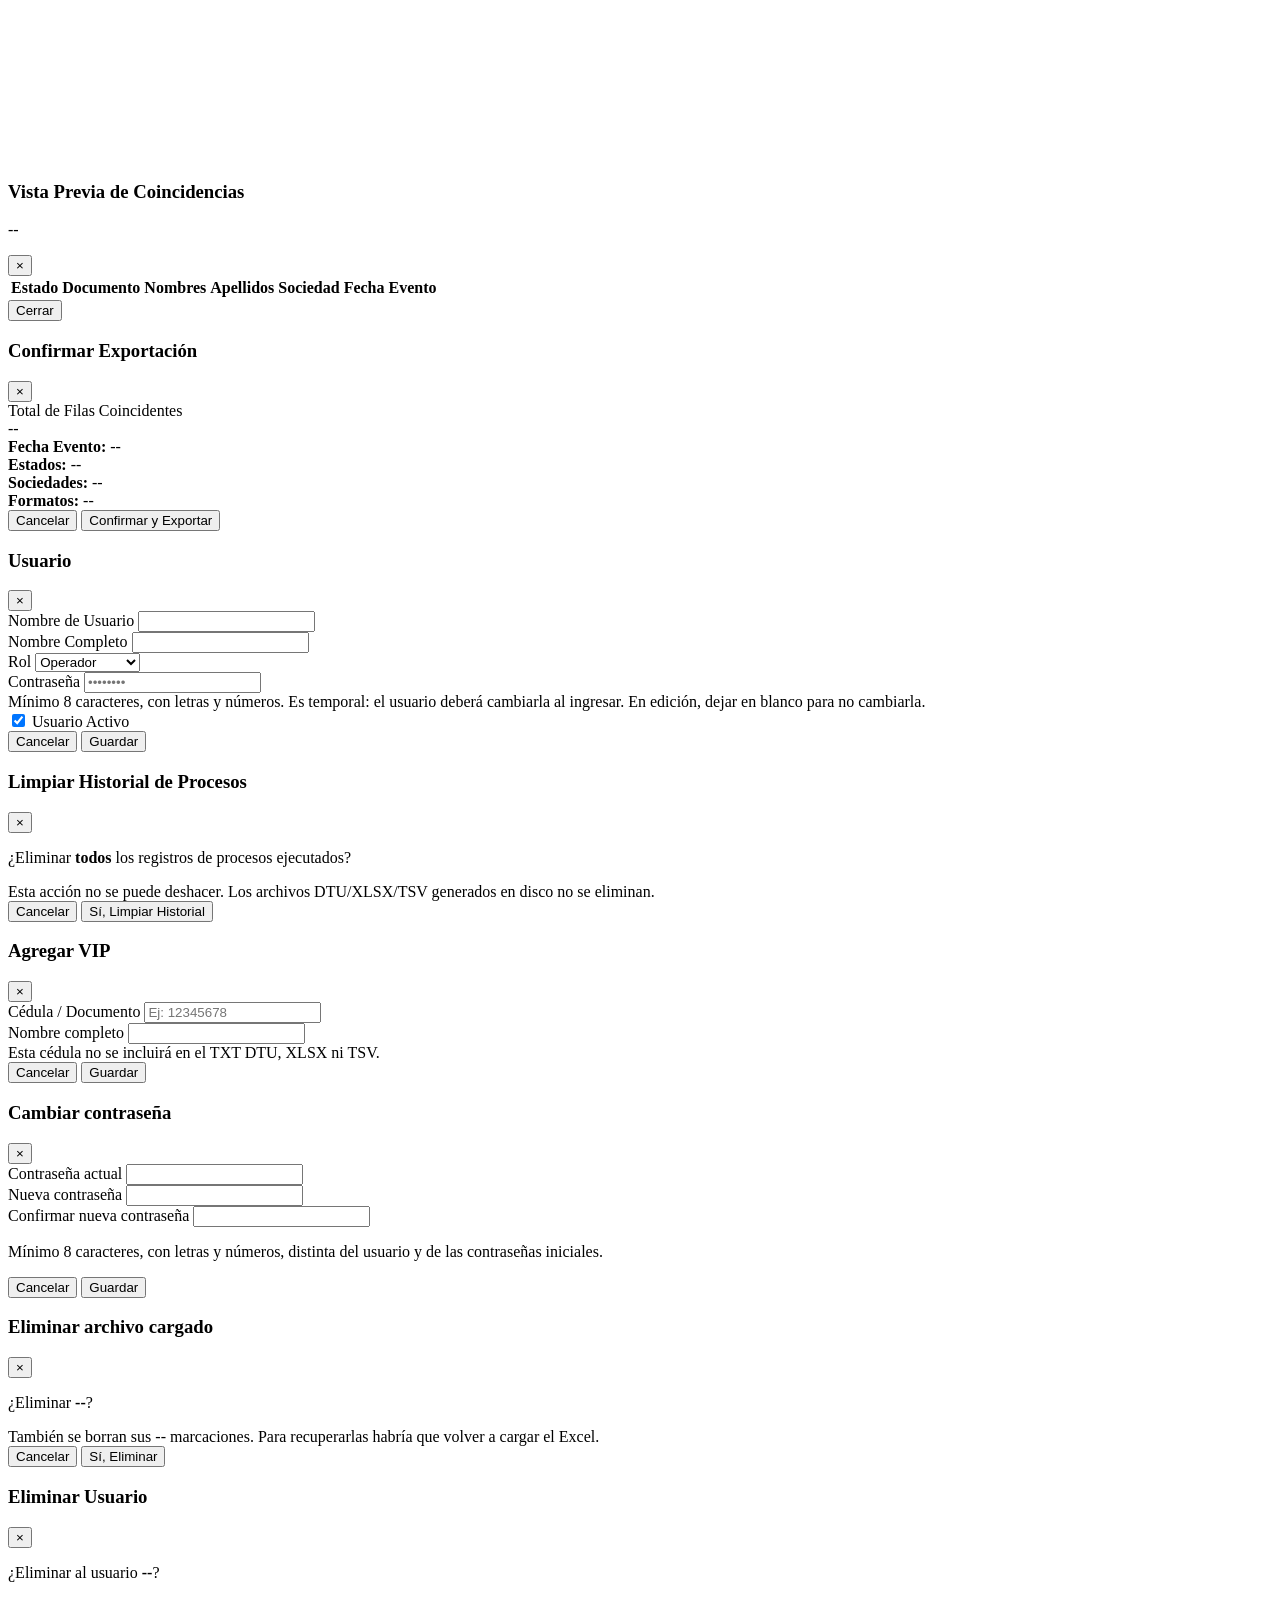
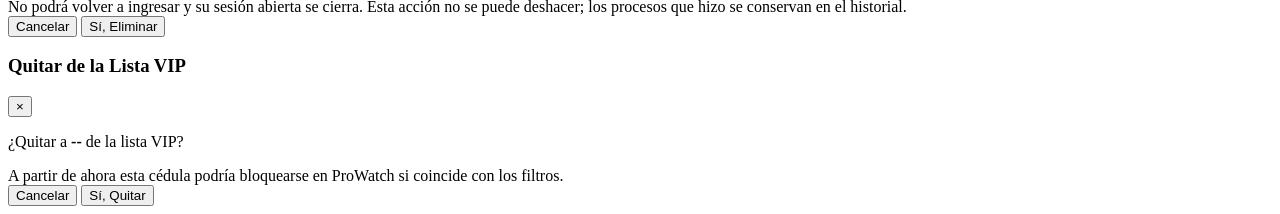
==== commit c0010db6: "feat: implement complete ASP.NET Core web application for employee records and occupancy management" ====
--- a/server/wwwroot/index.html
+++ b/server/wwwroot/index.html
@@ -7,19 +7,35 @@
   <link rel="stylesheet" href="/css/styles.css">
 </head>
 <body>
+  <!-- Íconos (trazo 2px, color = currentColor). Uso: <svg class="icon"><use href="#i-nombre"></use></svg> -->
+  <svg class="icon-sprite" xmlns="http://www.w3.org/2000/svg" aria-hidden="true" focusable="false">
+    <symbol id="i-grid" viewBox="0 0 24 24"><rect x="3" y="3" width="7" height="9" rx="1.5"/><rect x="14" y="3" width="7" height="5" rx="1.5"/><rect x="14" y="12" width="7" height="9" rx="1.5"/><rect x="3" y="16" width="7" height="5" rx="1.5"/></symbol>
+    <symbol id="i-zap" viewBox="0 0 24 24"><path d="M13 2 4 14h7l-1 8 9-12h-7z"/></symbol>
+    <symbol id="i-folder" viewBox="0 0 24 24"><path d="M3 7a2 2 0 0 1 2-2h4l2 2h8a2 2 0 0 1 2 2v9a2 2 0 0 1-2 2H5a2 2 0 0 1-2-2z"/></symbol>
+    <symbol id="i-shield" viewBox="0 0 24 24"><path d="M12 3 4 6v6c0 4.5 3.4 8 8 9 4.6-1 8-4.5 8-9V6z"/><path d="m9 12 2 2 4-4"/></symbol>
+    <symbol id="i-chart" viewBox="0 0 24 24"><path d="M3 21h18"/><path d="M6 17v-6"/><path d="M11 17V7"/><path d="M16 17v-4"/><path d="M20 17V5"/></symbol>
+    <symbol id="i-search" viewBox="0 0 24 24"><circle cx="11" cy="11" r="7"/><path d="m21 21-4.5-4.5"/></symbol>
+    <symbol id="i-upload" viewBox="0 0 24 24"><path d="M12 15V4"/><path d="m7 9 5-5 5 5"/><path d="M4 15v4a2 2 0 0 0 2 2h12a2 2 0 0 0 2-2v-4"/></symbol>
+    <symbol id="i-archive" viewBox="0 0 24 24"><rect x="3" y="4" width="18" height="4" rx="1"/><path d="M5 8v11a1 1 0 0 0 1 1h12a1 1 0 0 0 1-1V8"/><path d="M10 12h4"/></symbol>
+    <symbol id="i-settings" viewBox="0 0 24 24"><path d="M4 6h9"/><path d="M17 6h3"/><circle cx="15" cy="6" r="2"/><path d="M4 12h3"/><path d="M11 12h9"/><circle cx="9" cy="12" r="2"/><path d="M4 18h11"/><path d="M19 18h1"/><circle cx="17" cy="18" r="2"/></symbol>
+    <symbol id="i-key" viewBox="0 0 24 24"><circle cx="8" cy="15" r="4"/><path d="m11 12 9-9"/><path d="m16 7 3 3"/><path d="m14 9 2 2"/></symbol>
+    <symbol id="i-logout" viewBox="0 0 24 24"><path d="M14 4h4a2 2 0 0 1 2 2v12a2 2 0 0 1-2 2h-4"/><path d="m9 16-4-4 4-4"/><path d="M5 12h11"/></symbol>
+    <symbol id="i-eye" viewBox="0 0 24 24"><path d="M2 12s3.6-7 10-7 10 7 10 7-3.6 7-10 7S2 12 2 12z"/><circle cx="12" cy="12" r="3"/></symbol>
+    <symbol id="i-alert" viewBox="0 0 24 24"><path d="M10.3 3.9 2.4 18a2 2 0 0 0 1.7 3h15.8a2 2 0 0 0 1.7-3L13.7 3.9a2 2 0 0 0-3.4 0z"/><path d="M12 9v4"/><path d="M12 17h.01"/></symbol>
+  </svg>
 
   <!-- Toast Notifications Container -->
   <div id="toast-container" class="toast-container"></div>
 
   <!-- SCREEN 1: LOGIN -->
-  <div id="login-screen" class="login-screen">
+  <div id="login-screen" class="login-screen" hidden>
     <div class="login-card">
-      <div style="text-align: center; margin-bottom: 2rem;">
-        <div class="brand-icon" style="margin: 0 auto 1rem; width: 48px; height: 48px;">
+      <div class="ta-center mb-200">
+        <div class="brand-icon w-48px h-48px m-auto-b100">
           <svg viewBox="0 0 24 24"><path d="M12 2C6.48 2 2 6.48 2 12s4.48 10 10 10 10-4.48 10-10S17.52 2 12 2zm-1 14H9v-2h2v2zm0-4H9V7h2v5zm4 4h-2v-2h2v2zm0-4h-2V7h2v5z"/></svg>
         </div>
-        <h1 style="font-size: 1.5rem; font-weight: 700; margin-bottom: 0.25rem;">PW Extended App</h1>
-        <p style="font-size: 0.85rem; color: var(--text-muted);">Herramientas de Control de Acceso · Honeywell ProWatch</p>
+        <h1 class="fs-150 fw-700 mb-025">PW Extended App</h1>
+        <p class="fs-085 c-muted">Herramientas de Control de Acceso · Honeywell ProWatch</p>
       </div>
 
       <form id="form-login">
@@ -31,7 +47,7 @@
           <label class="form-label" for="login-password">Contraseña</label>
           <input type="password" id="login-password" class="form-control" placeholder="••••••••" required>
         </div>
-        <button type="submit" id="btn-login-submit" class="btn btn-primary" style="width: 100%; margin-top: 1rem;">
+        <button type="submit" id="btn-login-submit" class="btn btn-primary w-100p mt-100">
           Ingresar al Sistema
         </button>
       </form>
@@ -39,7 +55,7 @@
   </div>
 
   <!-- SCREEN 2: MAIN APPLICATION -->
-  <div id="app-screen" style="display: none;">
+  <div id="app-screen" hidden>
     <!-- Top Navigation Header -->
     <header class="app-header">
       <div class="brand-section">
@@ -57,10 +73,11 @@
 
       <div class="user-profile-bar">
         <div class="user-tag">
-          <span id="nav-user-fullname" style="font-weight: 600;">Usuario</span>
+          <span class="fw-600" id="nav-user-fullname">Usuario</span>
           <span id="nav-user-role" class="role-badge operator">Operador</span>
         </div>
-        <button id="btn-logout" class="btn-logout">Cerrar Sesión</button>
+        <button type="button" id="btn-change-password" class="btn-logout" aria-label="Cambiar contraseña" title="Cambiar contraseña"><svg class="icon" aria-hidden="true"><use href="#i-key"></use></svg><span class="btn-label">Cambiar contraseña</span></button>
+        <button id="btn-logout" class="btn-logout" aria-label="Cerrar sesión" title="Cerrar sesión"><svg class="icon" aria-hidden="true"><use href="#i-logout"></use></svg><span class="btn-label">Cerrar Sesión</span></button>
       </div>
     </header>
 
@@ -71,21 +88,21 @@
       <nav class="sidebar-nav" aria-label="Menú principal">
         <div class="nav-group">
           <div class="nav-group-title">Usuarios Retirados DTU</div>
-          <button class="nav-tab active" data-tab="dashboard"><span aria-hidden="true">📊</span> Dashboard</button>
-          <button class="nav-tab" data-tab="proceso"><span aria-hidden="true">⚡</span> Nuevo Proceso</button>
-          <button class="nav-tab" data-tab="historial"><span aria-hidden="true">📁</span> Historial &amp; Descargas</button>
-          <button class="nav-tab" data-tab="vip"><span aria-hidden="true">👑</span> Lista VIP</button>
+          <button class="nav-tab active" data-tab="dashboard"><svg class="icon" aria-hidden="true"><use href="#i-grid"></use></svg> Dashboard</button>
+          <button class="nav-tab" data-tab="proceso"><svg class="icon" aria-hidden="true"><use href="#i-zap"></use></svg> Nuevo Proceso</button>
+          <button class="nav-tab" data-tab="historial"><svg class="icon" aria-hidden="true"><use href="#i-folder"></use></svg> Historial &amp; Descargas</button>
+          <button class="nav-tab" data-tab="vip"><svg class="icon" aria-hidden="true"><use href="#i-shield"></use></svg> Lista VIP</button>
         </div>
         <div class="nav-group">
           <div class="nav-group-title">Ocupación Edificios</div>
-          <button class="nav-tab" data-tab="oc-dashboard"><span aria-hidden="true">📈</span> Dashboard</button>
-          <button class="nav-tab" data-tab="oc-consulta"><span aria-hidden="true">🔎</span> Consultar</button>
-          <button class="nav-tab" data-tab="oc-carga" data-admin-only><span aria-hidden="true">⬆</span> Cargar Excel</button>
-          <button class="nav-tab" data-tab="oc-archivos"><span aria-hidden="true">🗂</span> Archivos</button>
+          <button class="nav-tab" data-tab="oc-dashboard"><svg class="icon" aria-hidden="true"><use href="#i-chart"></use></svg> Dashboard</button>
+          <button class="nav-tab" data-tab="oc-consulta"><svg class="icon" aria-hidden="true"><use href="#i-search"></use></svg> Consultar</button>
+          <button class="nav-tab" data-tab="oc-carga" data-admin-only><svg class="icon" aria-hidden="true"><use href="#i-upload"></use></svg> Cargar Excel</button>
+          <button class="nav-tab" data-tab="oc-archivos"><svg class="icon" aria-hidden="true"><use href="#i-archive"></use></svg> Archivos</button>
         </div>
         <div class="nav-group" data-admin-only>
           <div class="nav-group-title">Sistema</div>
-          <button class="nav-tab" data-tab="admin" id="tab-btn-admin"><span aria-hidden="true">⚙</span> Administración</button>
+          <button class="nav-tab" data-tab="admin" id="tab-btn-admin"><svg class="icon" aria-hidden="true"><use href="#i-settings"></use></svg> Administración</button>
         </div>
       </nav>
     </aside>
@@ -96,30 +113,30 @@
       <!-- TAB 1: DASHBOARD -->
       <section id="tab-dashboard" class="tab-pane active">
         <!-- Padron Monitor Card -->
-        <div class="card" style="margin-bottom: 1.5rem; background: linear-gradient(135deg, rgba(15, 23, 42, 0.9), rgba(30, 41, 59, 0.6));">
-          <div style="display: flex; justify-content: space-between; align-items: flex-start; margin-bottom: 1rem;">
+        <div class="card mb-150 card-hero">
+          <div class="d-flex jc-between ai-start mb-100">
             <div>
-              <div style="font-size: 0.8rem; text-transform: uppercase; letter-spacing: 0.05em; color: var(--text-dim); margin-bottom: 0.25rem;">Origen de Datos de Red</div>
-              <h2 style="font-size: 1.25rem; font-weight: 700;">Origen de Datos (Empleados.txt)</h2>
+              <div class="fs-080 tt-upper ls-005 c-dim mb-025">Origen de Datos de Red</div>
+              <h2 class="fs-125 fw-700">Origen de Datos (Empleados.txt)</h2>
             </div>
             <span id="padron-status-badge" class="status-pill warning">Verificando...</span>
           </div>
 
-          <div style="display: grid; grid-template-columns: repeat(auto-fit, minmax(220px, 1fr)); gap: 1rem; padding-top: 0.5rem; border-top: 1px solid var(--border-subtle);">
+          <div class="stat-grid">
             <div>
               <div class="card-desc">Última Modificación en Servidor</div>
-              <div id="padron-mtime" style="font-weight: 600; font-size: 1rem;">--</div>
+              <div class="fw-600 fs-100" id="padron-mtime">--</div>
             </div>
             <div>
               <div class="card-desc">Tamaño & Estructura</div>
-              <div id="padron-size" style="font-weight: 600; font-size: 1rem;">--</div>
+              <div class="fw-600 fs-100" id="padron-size">--</div>
             </div>
             <div>
               <div class="card-desc">Fecha Sugerida de Evento</div>
-              <div id="padron-suggested-date" style="font-weight: 600; font-size: 1rem; color: var(--primary);">--</div>
-            </div>
-          </div>
-          <div style="margin-top: 0.75rem; font-size: 0.75rem; color: var(--text-dim); overflow: hidden; text-overflow: ellipsis; white-space: nowrap;">
+              <div class="fw-600 fs-100 c-primary" id="padron-suggested-date">--</div>
+            </div>
+          </div>
+          <div class="mt-075 fs-075 c-dim of-hidden tov-ellipsis ws-nowrap">
             Ruta: <span id="padron-path">--</span>
           </div>
         </div>
@@ -128,17 +145,17 @@
         <div class="grid-cols-3">
           <div class="card">
             <div class="card-title">Retiros Procesados Hoy</div>
-            <div id="kpi-today-count" class="card-value" style="color: #38bdf8;">0</div>
+            <div id="kpi-today-count" class="card-value c-38bdf8">0</div>
             <div class="card-desc">Suma de registros afectados en la fecha actual</div>
           </div>
           <div class="card">
             <div class="card-title">Procesos Registrados</div>
-            <div id="kpi-total-jobs" class="card-value" style="color: #a5b4fc;">0</div>
+            <div id="kpi-total-jobs" class="card-value c-a5b4fc">0</div>
             <div class="card-desc">Histórico en base de datos SQLite</div>
           </div>
           <div class="card">
             <div class="card-title">Salidas Configuradas</div>
-            <div class="card-value" style="font-size: 1.25rem; font-weight: 600; color: #6ee7b7; padding-top: 0.5rem;">
+            <div class="card-value fs-125 fw-600 c-6ee7b7 pt-050">
               TXT DTU + XLSX
             </div>
             <div class="card-desc">Honeywell ProWatch compatible</div>
@@ -147,7 +164,7 @@
 
         <!-- Recent Activity Table -->
         <div class="card">
-          <div class="card-title" style="margin-bottom: 1rem;">
+          <div class="card-title mb-100">
             <span>Últimos Procesos Ejecutados</span>
             <button id="btn-goto-history" class="btn btn-sm btn-secondary">Ver Historial Completo →</button>
           </div>
@@ -164,7 +181,7 @@
                 </tr>
               </thead>
               <tbody id="tbody-recent-jobs">
-                <tr><td colspan="6" style="text-align: center; padding: 2rem; color: var(--text-dim);">Cargando...</td></tr>
+                <tr><td class="ta-center p-200 c-dim" colspan="6">Cargando...</td></tr>
               </tbody>
             </table>
           </div>
@@ -174,15 +191,15 @@
       <!-- TAB 2: NUEVO PROCESO -->
       <section id="tab-proceso" class="tab-pane">
         <div class="card">
-          <h2 style="font-size: 1.25rem; font-weight: 700; margin-bottom: 0.5rem;">Generación de Insumos ProWatch DTU</h2>
-          <p style="font-size: 0.85rem; color: var(--text-muted); margin-bottom: 1.5rem;">
+          <h2 class="fs-125 fw-700 mb-050">Generación de Insumos ProWatch DTU</h2>
+          <p class="fs-085 c-muted mb-150">
             Configure los filtros y revise la vista previa antes de generar los archivos.
           </p>
 
           <!-- Filtro Fecha -->
           <div class="form-group">
             <label class="form-label">Fecha del Evento de Retiro</label>
-            <div style="display: flex; gap: 0.75rem; align-items: center; max-width: 480px;">
+            <div class="d-flex gap-075 ai-center mw-480px wrap-wrap">
               <div class="datepicker" id="dp-fecha-evento">
                 <input type="text" id="input-fecha-evento" class="form-control" placeholder="dd/mm/aaaa"
                        inputmode="numeric" maxlength="10" autocomplete="off" aria-label="Fecha del evento (dd/mm/aaaa)">
@@ -196,7 +213,7 @@
               <button type="button" id="btn-date-suggested" class="btn btn-sm btn-secondary">Usar Sugerida</button>
               <button type="button" id="btn-date-today" class="btn btn-sm btn-secondary">Hoy</button>
             </div>
-            <div class="card-desc" style="margin-top: 0.4rem;">
+            <div class="card-desc mt-040">
               Por defecto se toma la fecha de modificación del padrón menos 1 día.
             </div>
           </div>
@@ -205,16 +222,16 @@
           <div class="form-group">
             <label class="form-label">Estados de Empleado (Marque uno o varios)</label>
             <div id="chips-estados" class="chips-container"></div>
-            <div class="card-desc" style="margin-top: 0.4rem;">
+            <div class="card-desc mt-040">
               "Con terminación de contrato" evalúa automáticamente variantes con y sin tilde.
             </div>
           </div>
 
           <!-- Filtro Sociedades -->
           <div class="form-group">
-            <div style="display: flex; justify-content: space-between; align-items: center; max-width: 600px;">
-              <label class="form-label" style="margin-bottom: 0;">Sociedades (Obligatorio)</label>
-              <div style="display: flex; gap: 0.4rem;">
+            <div class="d-flex jc-between ai-center mw-600px">
+              <label class="form-label mb-0">Sociedades (Obligatorio)</label>
+              <div class="d-flex gap-040">
                 <button type="button" id="btn-soc-all" class="btn btn-sm btn-secondary">Todas</button>
                 <button type="button" id="btn-soc-none" class="btn btn-sm btn-secondary">Ninguna</button>
               </div>
@@ -223,28 +240,28 @@
           </div>
 
           <!-- Formatos de Salida -->
-          <div class="form-group" style="padding-top: 0.75rem; border-top: 1px solid var(--border-subtle);">
+          <div class="form-group pt-075 bt-subtle">
             <label class="form-label">Formatos de Salida a Generar</label>
-            <div style="display: flex; gap: 1.5rem; flex-wrap: wrap;">
-              <label style="display: flex; align-items: center; gap: 0.5rem; font-size: 0.85rem; cursor: pointer;">
+            <div class="d-flex gap-150 wrap-wrap">
+              <label class="d-flex ai-center gap-050 fs-085 cur-pointer">
                 <input type="checkbox" id="chk-opt-dtu" checked> <strong>TXT DTU</strong> (Insumo obligatorio ProWatch)
               </label>
-              <label style="display: flex; align-items: center; gap: 0.5rem; font-size: 0.85rem; cursor: pointer;">
+              <label class="d-flex ai-center gap-050 fs-085 cur-pointer">
                 <input type="checkbox" id="chk-opt-xlsx" checked> <strong>XLSX</strong> (Excel con formato y autoajuste)
               </label>
-              <label style="display: flex; align-items: center; gap: 0.5rem; font-size: 0.85rem; cursor: pointer;">
+              <label class="d-flex ai-center gap-050 fs-085 cur-pointer">
                 <input type="checkbox" id="chk-opt-tsv"> <strong>TSV</strong> (Tabulado con encabezado)
               </label>
             </div>
           </div>
 
           <!-- Actions -->
-          <div style="display: flex; gap: 1rem; margin-top: 2rem;">
+          <div class="d-flex gap-100 mt-200">
             <button type="button" id="btn-preview" class="btn btn-secondary">
-              👁 Vista Previa
+              <svg class="icon" aria-hidden="true"><use href="#i-eye"></use></svg> Vista Previa
             </button>
             <button type="button" id="btn-process" class="btn btn-primary">
-              ⚡ Procesar y Exportar
+              <svg class="icon" aria-hidden="true"><use href="#i-zap"></use></svg> Procesar y Exportar
             </button>
           </div>
         </div>
@@ -253,14 +270,14 @@
       <!-- TAB 3: HISTORIAL & DESCARGAS -->
       <section id="tab-historial" class="tab-pane">
         <div class="card">
-          <div style="display: flex; justify-content: space-between; align-items: center; margin-bottom: 1.25rem; flex-wrap: wrap; gap: 1rem;">
+          <div class="d-flex jc-between ai-center mb-125 wrap-wrap gap-100">
             <div>
-              <h2 style="font-size: 1.25rem; font-weight: 700;">Historial de Procesamiento y Descargas</h2>
-              <p style="font-size: 0.85rem; color: var(--text-muted);">
+              <h2 class="fs-125 fw-700">Historial de Procesamiento y Descargas</h2>
+              <p class="fs-085 c-muted">
                 Registro histórico persistente de todas las ejecuciones y descargas directas.
               </p>
             </div>
-            <div style="max-width: 300px; width: 100%;">
+            <div class="mw-300px w-100p">
               <input type="text" id="input-search-jobs" class="form-control" placeholder="Buscar por usuario o fecha...">
             </div>
           </div>
@@ -279,7 +296,7 @@
                 </tr>
               </thead>
               <tbody id="tbody-jobs">
-                <tr><td colspan="7" style="text-align: center; padding: 2rem; color: var(--text-dim);">Cargando...</td></tr>
+                <tr><td class="ta-center p-200 c-dim" colspan="7">Cargando...</td></tr>
               </tbody>
             </table>
           </div>
@@ -289,14 +306,14 @@
       <!-- TAB: LISTA VIP -->
       <section id="tab-vip" class="tab-pane">
         <div class="card">
-          <div style="display: flex; justify-content: space-between; align-items: center; margin-bottom: 1rem; flex-wrap: wrap; gap: 1rem;">
+          <div class="d-flex jc-between ai-center mb-100 wrap-wrap gap-100">
             <div>
-              <h2 style="font-size: 1.25rem; font-weight: 700;">Lista VIP (Protegidos)</h2>
-              <p style="font-size: 0.85rem; color: var(--text-muted);">
+              <h2 class="fs-125 fw-700">Lista VIP (Protegidos)</h2>
+              <p class="fs-085 c-muted">
                 Las cédulas de esta lista <strong>nunca se bloquean</strong>: si aparecen en un proceso se alertan y se omiten de los archivos exportables (DTU, XLSX y TSV).
               </p>
             </div>
-            <button id="btn-vip-new" class="btn btn-primary btn-sm" style="display: none;">+ Agregar VIP</button>
+            <button id="btn-vip-new" class="btn btn-primary btn-sm" data-admin-only hidden>+ Agregar VIP</button>
           </div>
 
           <div class="table-container">
@@ -311,7 +328,7 @@
                 </tr>
               </thead>
               <tbody id="tbody-vip">
-                <tr><td colspan="5" style="text-align: center; padding: 2rem; color: var(--text-dim);">Cargando...</td></tr>
+                <tr><td class="ta-center p-200 c-dim" colspan="5">Cargando...</td></tr>
               </tbody>
             </table>
           </div>
@@ -320,11 +337,11 @@
 
       <!-- TAB 4: ADMINISTRACIÓN (ADMIN ONLY) -->
       <section id="tab-admin" class="tab-pane">
-        <div class="card" style="margin-bottom: 1.5rem;">
-          <div style="display: flex; justify-content: space-between; align-items: center; margin-bottom: 1rem;">
+        <div class="card mb-150">
+          <div class="d-flex jc-between ai-center mb-100">
             <div>
-              <h2 style="font-size: 1.25rem; font-weight: 700;">Gestión de Usuarios</h2>
-              <p style="font-size: 0.85rem; color: var(--text-muted);">Administración de analistas operadores y administradores del sistema.</p>
+              <h2 class="fs-125 fw-700">Gestión de Usuarios</h2>
+              <p class="fs-085 c-muted">Administración de analistas operadores y administradores del sistema.</p>
             </div>
             <button id="btn-admin-new-user" class="btn btn-primary btn-sm">+ Nuevo Usuario</button>
           </div>
@@ -348,29 +365,59 @@
         </div>
 
         <div class="card">
-          <h2 style="font-size: 1.25rem; font-weight: 700; margin-bottom: 0.5rem;">Rutas del Servidor</h2>
-          <p style="font-size: 0.85rem; color: var(--text-muted); margin-bottom: 1rem;">Configuración de ubicación del padrón maestro y destino de salidas.</p>
+          <h2 class="fs-125 fw-700 mb-050">Rutas del Servidor</h2>
+          <p class="fs-085 c-muted mb-100">Configuración de ubicación del padrón maestro y destino de salidas.</p>
           <div class="form-group">
             <label class="form-label">Ruta del Padrón (Empleados.txt)</label>
-            <input type="text" id="admin-cfg-input" class="form-control" style="font-family: monospace;">
+            <input type="text" id="admin-cfg-input" class="form-control ff-mono">
           </div>
           <div class="form-group">
             <label class="form-label">Carpeta Destino de Salidas</label>
-            <input type="text" id="admin-cfg-output" class="form-control" style="font-family: monospace;">
-          </div>
-          <div style="display: flex; align-items: center; gap: 1rem; margin-top: 0.5rem;">
+            <input type="text" id="admin-cfg-output" class="form-control ff-mono">
+          </div>
+          <div class="d-flex ai-center gap-100 mt-050">
             <button type="button" id="btn-admin-save-config" class="btn btn-primary btn-sm">Guardar Configuración</button>
             <span class="card-desc">Los cambios aplican de inmediato para los próximos procesos.</span>
           </div>
         </div>
 
-        <div class="card" style="margin-top: 1.5rem;">
-          <h2 style="font-size: 1.25rem; font-weight: 700; margin-bottom: 0.5rem;">Historial de Procesos</h2>
-          <p style="font-size: 0.85rem; color: var(--text-muted); margin-bottom: 1rem;">
+        <div class="card mt-150">
+          <h2 class="fs-125 fw-700 mb-050">Historial de Procesos</h2>
+          <p class="fs-085 c-muted mb-100">
             Elimina los registros de procesos ejecutados. Los archivos generados en disco no se borran.
           </p>
           <button type="button" id="btn-admin-clear-jobs" class="btn btn-danger btn-sm">Limpiar Historial de Procesos</button>
         </div>
+
+        <div class="card mt-150">
+          <div class="card-title mb-025">
+            <h2 class="fs-125 fw-700 c-main">Copias de Seguridad</h2>
+            <button type="button" id="btn-admin-backup" class="btn btn-primary btn-sm">Respaldar ahora</button>
+          </div>
+          <p id="backup-summary" class="card-desc mb-100">--</p>
+          <div class="table-container">
+            <table>
+              <thead><tr><th>Archivo</th><th>Fecha</th><th class="num">Tamaño</th></tr></thead>
+              <tbody id="tbody-backups"></tbody>
+            </table>
+          </div>
+        </div>
+
+        <div class="card mt-150">
+          <div class="card-title audit-head">
+            <div>
+              <h2 class="fs-125 fw-700 c-main">Bitácora de Auditoría</h2>
+              <p class="card-desc">Ingresos, consultas y exportaciones de datos personales, cargas y descargas. Se conserva un año.</p>
+            </div>
+            <input type="search" id="audit-search" class="form-control audit-search" placeholder="Buscar por usuario, acción o detalle…" aria-label="Buscar en la bitácora">
+          </div>
+          <div class="table-container audit-table">
+            <table>
+              <thead><tr><th>Fecha</th><th>Usuario</th><th>Acción</th><th>Detalle</th><th>IP</th></tr></thead>
+              <tbody id="tbody-audit"></tbody>
+            </table>
+          </div>
+        </div>
       </section>
 
 
@@ -378,7 +425,7 @@
 
       <!-- OC 1: DASHBOARD -->
       <section id="tab-oc-dashboard" class="tab-pane">
-        <div class="card" style="margin-bottom: 1.25rem;">
+        <div class="card mb-125">
           <div class="oc-toolbar">
             <div>
               <h2 class="oc-title">Ocupación Edificios</h2>
@@ -438,12 +485,12 @@
             </div>
           </div>
         </div>
-        <p class="card-desc" id="oc-dash-calculado" style="margin-top: 0.75rem;"></p>
+        <p class="card-desc mt-075" id="oc-dash-calculado"></p>
       </section>
 
       <!-- OC 2: CONSULTA -->
       <section id="tab-oc-consulta" class="tab-pane">
-        <div class="card" style="margin-bottom: 1.25rem;">
+        <div class="card mb-125">
           <div class="card-title"><span>Consultar marcaciones</span></div>
           <form id="oc-form-consulta" class="oc-filters" autocomplete="off">
             <div class="form-group oc-field">
@@ -493,7 +540,7 @@
             <div class="oc-form-actions">
               <button type="submit" class="btn btn-primary">Buscar</button>
               <button type="button" id="oc-btn-limpiar" class="btn btn-secondary">Limpiar</button>
-              <div style="flex: 1;"></div>
+              <div class="flex-1"></div>
               <button type="button" class="btn btn-secondary" data-oc-export="xlsx">Exportar Excel</button>
               <button type="button" class="btn btn-secondary" data-oc-export="csv">Exportar CSV</button>
             </div>
@@ -522,7 +569,7 @@
       <section id="tab-oc-carga" class="tab-pane">
         <div class="card">
           <div class="card-title"><span>Cargar reportes de Ocupación Edificios</span></div>
-          <p class="card-desc" style="margin-bottom: 1rem;">
+          <p class="card-desc mb-100">
             Excel (.xlsx o .xlsm) con las columnas Nombres, Apellidos, Panel, Sede Administrativa, Cedula,
             Tarjeta de Acceso, Ciudad, Empresa, First Swipe of Day y Last Swipe of Day. Un archivo que ya se cargó
             se omite, y las filas repetidas se descartan.
@@ -533,8 +580,8 @@
             <span class="card-desc">o haga clic para seleccionarlos</span>
             <span id="oc-files-label" class="oc-files-label"></span>
           </div>
-          <button type="button" id="oc-btn-subir" class="btn btn-primary" style="margin-top: 1rem;">Subir</button>
-          <div id="oc-upload-result" style="margin-top: 1.25rem;"></div>
+          <button type="button" id="oc-btn-subir" class="btn btn-primary mt-100">Subir</button>
+          <div class="mt-125" id="oc-upload-result"></div>
         </div>
       </section>
 
@@ -559,17 +606,17 @@
 
   <!-- MODAL: VISTA PREVIA -->
   <div id="modal-preview" class="modal-overlay">
-    <div class="modal-content" style="max-width: 1100px;">
+    <div class="modal-content mw-1100px">
       <div class="modal-header">
         <div>
           <h3 class="modal-title">Vista Previa de Coincidencias</h3>
-          <p id="preview-modal-count" style="font-size: 0.8rem; color: var(--text-dim); margin-top: 0.2rem;">--</p>
+          <p class="fs-080 c-dim mt-020" id="preview-modal-count">--</p>
         </div>
         <button class="modal-close">&times;</button>
       </div>
       <div class="modal-body">
-        <div id="preview-vip-warning" style="display:none; margin-bottom: 1rem; background: var(--warning-bg); border: 1px solid var(--warning); border-radius: var(--radius-md); padding: 0.75rem; font-size: 0.85rem; color: var(--warning);"></div>
-        <div class="table-container" style="max-height: 400px; overflow-y: auto;">
+        <div class="alert-box alert-warning mb-100 fs-085" id="preview-vip-warning" hidden></div>
+        <div class="table-container mh-400px oy-auto">
           <table>
             <thead>
               <tr>
@@ -593,22 +640,22 @@
 
   <!-- MODAL: CONFIRMACIÓN DE PROCESO -->
   <div id="modal-confirm-process" class="modal-overlay">
-    <div class="modal-content" style="max-width: 520px;">
+    <div class="modal-content mw-520px">
       <div class="modal-header">
         <h3 class="modal-title">Confirmar Exportación</h3>
         <button class="modal-close">&times;</button>
       </div>
       <div class="modal-body">
-        <div style="text-align: center; margin-bottom: 1.5rem;">
-          <div style="font-size: 0.85rem; color: var(--text-dim);">Total de Filas Coincidentes</div>
-          <div id="confirm-count" style="font-size: 2.5rem; font-weight: 800; color: #38bdf8;">--</div>
-        </div>
-        <div style="background: rgba(15, 23, 42, 0.8); border: 1px solid var(--border-subtle); border-radius: var(--radius-md); padding: 1rem; font-size: 0.85rem;">
-          <div style="margin-bottom: 0.5rem;"><strong>Fecha Evento:</strong> <span id="confirm-date">--</span></div>
-          <div style="margin-bottom: 0.5rem;"><strong>Estados:</strong> <span id="confirm-estados">--</span></div>
-          <div style="margin-bottom: 0.5rem;"><strong>Sociedades:</strong> <span id="confirm-sociedades">--</span></div>
+        <div class="ta-center mb-150">
+          <div class="fs-085 c-dim">Total de Filas Coincidentes</div>
+          <div class="fs-250 fw-800 c-38bdf8" id="confirm-count">--</div>
+        </div>
+        <div class="summary-box">
+          <div class="mb-050"><strong>Fecha Evento:</strong> <span id="confirm-date">--</span></div>
+          <div class="mb-050"><strong>Estados:</strong> <span id="confirm-estados">--</span></div>
+          <div class="mb-050"><strong>Sociedades:</strong> <span id="confirm-sociedades">--</span></div>
           <div><strong>Formatos:</strong> <span id="confirm-formats">--</span></div>
-          <div id="confirm-vip" style="display:none; margin-top: 0.6rem; padding-top: 0.6rem; border-top: 1px solid var(--border-subtle); color: var(--warning);"></div>
+          <div class="mt-060 pt-060 bt-subtle c-warning" id="confirm-vip" hidden></div>
         </div>
       </div>
       <div class="modal-footer">
@@ -620,7 +667,7 @@
 
   <!-- MODAL: USUARIO (ADMIN) -->
   <div id="modal-user" class="modal-overlay">
-    <div class="modal-content" style="max-width: 480px;">
+    <div class="modal-content mw-480px">
       <div class="modal-header">
         <h3 id="modal-user-title" class="modal-title">Usuario</h3>
         <button class="modal-close">&times;</button>
@@ -646,11 +693,17 @@
           <div class="form-group">
             <label class="form-label">Contraseña</label>
             <input type="password" id="modal-user-password" class="form-control" minlength="8" placeholder="••••••••">
-            <div class="card-desc" style="margin-top: 0.3rem;">Mínimo 8 caracteres. En edición, dejar en blanco para no cambiar.</div>
-          </div>
-          <div class="form-group">
-            <label style="display: flex; align-items: center; gap: 0.5rem; font-size: 0.85rem; cursor: pointer;">
+            <div class="card-desc mt-030">Mínimo 8 caracteres, con letras y números. Es temporal: el usuario
+              deberá cambiarla al ingresar. En edición, dejar en blanco para no cambiarla.</div>
+          </div>
+          <div class="form-group">
+            <label class="d-flex ai-center gap-050 fs-085 cur-pointer">
               <input type="checkbox" id="modal-user-active" checked> Usuario Activo
+            </label>
+          </div>
+          <div class="form-group" id="modal-user-unlock-group" hidden>
+            <label class="d-flex ai-center gap-050 fs-085 cur-pointer c-warning">
+              <input type="checkbox" id="modal-user-unlock" checked> Desbloquear cuenta (bloqueada por intentos fallidos)
             </label>
           </div>
         </div>
@@ -664,16 +717,16 @@
 
   <!-- MODAL: CONFIRMACIÓN LIMPIAR HISTORIAL -->
   <div id="modal-confirm-clear" class="modal-overlay">
-    <div class="modal-content" style="max-width: 480px;">
+    <div class="modal-content mw-480px">
       <div class="modal-header">
         <h3 class="modal-title">Limpiar Historial de Procesos</h3>
         <button class="modal-close">&times;</button>
       </div>
       <div class="modal-body">
-        <p style="font-size: 0.9rem; margin-bottom: 0.75rem;">
+        <p class="fs-090 mb-075">
           ¿Eliminar <strong>todos</strong> los registros de procesos ejecutados?
         </p>
-        <div style="background: var(--danger-bg); border: 1px solid var(--danger); border-radius: var(--radius-md); padding: 0.75rem; font-size: 0.8rem; color: var(--danger);">
+        <div class="alert-box alert-danger">
           Esta acción no se puede deshacer. Los archivos DTU/XLSX/TSV generados en disco no se eliminan.
         </div>
       </div>
@@ -686,7 +739,7 @@
 
   <!-- MODAL: VIP (ALTA/EDICIÓN) -->
   <div id="modal-vip" class="modal-overlay">
-    <div class="modal-content" style="max-width: 480px;">
+    <div class="modal-content mw-480px">
       <div class="modal-header">
         <h3 id="modal-vip-title" class="modal-title">Agregar VIP</h3>
         <button class="modal-close">&times;</button>
@@ -712,16 +765,50 @@
     </div>
   </div>
 
+  <!-- MODAL: CAMBIO DE CONTRASEÑA (voluntario u obligatorio) -->
+  <div id="modal-password" class="modal-overlay">
+    <div class="modal-content mw-440px">
+      <form id="form-password" autocomplete="off">
+        <div class="modal-header">
+          <h3 class="modal-title" id="modal-password-title">Cambiar contraseña</h3>
+          <button type="button" class="modal-close" id="modal-password-close">&times;</button>
+        </div>
+        <div class="modal-body">
+          <p id="modal-password-forced" class="card-desc c-warning m-0-0-100" hidden>
+            Está usando una contraseña temporal. Para continuar debe definir una propia.
+          </p>
+          <div class="form-group">
+            <label class="form-label" for="pwd-current">Contraseña actual</label>
+            <input type="password" id="pwd-current" class="form-control" autocomplete="current-password" required>
+          </div>
+          <div class="form-group">
+            <label class="form-label" for="pwd-new">Nueva contraseña</label>
+            <input type="password" id="pwd-new" class="form-control" autocomplete="new-password" minlength="8" required>
+          </div>
+          <div class="form-group">
+            <label class="form-label" for="pwd-confirm">Confirmar nueva contraseña</label>
+            <input type="password" id="pwd-confirm" class="form-control" autocomplete="new-password" minlength="8" required>
+          </div>
+          <p class="card-desc mt-0">Mínimo 8 caracteres, con letras y números, distinta del usuario y de las contraseñas iniciales.</p>
+        </div>
+        <div class="modal-footer">
+          <button type="button" class="btn btn-secondary btn-modal-cancel" id="modal-password-cancel">Cancelar</button>
+          <button type="submit" class="btn btn-primary" id="btn-password-save">Guardar</button>
+        </div>
+      </form>
+    </div>
+  </div>
+
   <!-- MODAL: CONFIRMACIÓN ELIMINAR ARCHIVO DE OCUPACIÓN -->
   <div id="modal-confirm-oc-archivo" class="modal-overlay">
-    <div class="modal-content" style="max-width: 480px;">
+    <div class="modal-content mw-480px">
       <div class="modal-header">
         <h3 class="modal-title">Eliminar archivo cargado</h3>
         <button class="modal-close">&times;</button>
       </div>
       <div class="modal-body">
-        <p style="font-size: 0.9rem; margin-bottom: 0.75rem;">¿Eliminar <strong id="oc-confirm-archivo">--</strong>?</p>
-        <div style="background: var(--danger-bg); border: 1px solid var(--danger); border-radius: var(--radius-md); padding: 0.75rem; font-size: 0.8rem; color: var(--danger);">
+        <p class="fs-090 mb-075">¿Eliminar <strong id="oc-confirm-archivo">--</strong>?</p>
+        <div class="alert-box alert-danger">
           También se borran sus <span id="oc-confirm-filas">--</span> marcaciones. Para recuperarlas habría que volver a cargar el Excel.
         </div>
       </div>
@@ -734,14 +821,14 @@
 
   <!-- MODAL: CONFIRMACIÓN ELIMINAR USUARIO -->
   <div id="modal-confirm-user-delete" class="modal-overlay">
-    <div class="modal-content" style="max-width: 460px;">
+    <div class="modal-content mw-460px">
       <div class="modal-header">
         <h3 class="modal-title">Eliminar Usuario</h3>
         <button class="modal-close">&times;</button>
       </div>
       <div class="modal-body">
-        <p style="font-size: 0.9rem; margin-bottom: 0.75rem;">¿Eliminar al usuario <strong id="confirm-user-name">--</strong>?</p>
-        <div style="background: var(--danger-bg); border: 1px solid var(--danger); border-radius: var(--radius-md); padding: 0.75rem; font-size: 0.8rem; color: var(--danger);">
+        <p class="fs-090 mb-075">¿Eliminar al usuario <strong id="confirm-user-name">--</strong>?</p>
+        <div class="alert-box alert-danger">
           No podrá volver a ingresar y su sesión abierta se cierra. Esta acción no se puede deshacer; los procesos que hizo se conservan en el historial.
         </div>
       </div>
@@ -754,14 +841,14 @@
 
   <!-- MODAL: CONFIRMACIÓN QUITAR VIP -->
   <div id="modal-confirm-vip-delete" class="modal-overlay">
-    <div class="modal-content" style="max-width: 460px;">
+    <div class="modal-content mw-460px">
       <div class="modal-header">
         <h3 class="modal-title">Quitar de la Lista VIP</h3>
         <button class="modal-close">&times;</button>
       </div>
       <div class="modal-body">
-        <p style="font-size: 0.9rem; margin-bottom: 0.75rem;">¿Quitar a <strong id="confirm-vip-name">--</strong> de la lista VIP?</p>
-        <div style="background: var(--danger-bg); border: 1px solid var(--danger); border-radius: var(--radius-md); padding: 0.75rem; font-size: 0.8rem; color: var(--danger);">
+        <p class="fs-090 mb-075">¿Quitar a <strong id="confirm-vip-name">--</strong> de la lista VIP?</p>
+        <div class="alert-box alert-danger">
           A partir de ahora esta cédula podría bloquearse en ProWatch si coincide con los filtros.
         </div>
       </div>
@@ -774,7 +861,10 @@
 
   <!-- Scripts -->
   <script src="/js/api.js"></script>
-  <script src="/js/app.js"></script>
+  <script src="/js/core.js"></script>
+  <script src="/js/dtu.js"></script>
   <script src="/js/ocupacion.js"></script>
+  <script src="/js/admin.js"></script>
+  <script src="/js/shell.js"></script>
 </body>
 </html>
